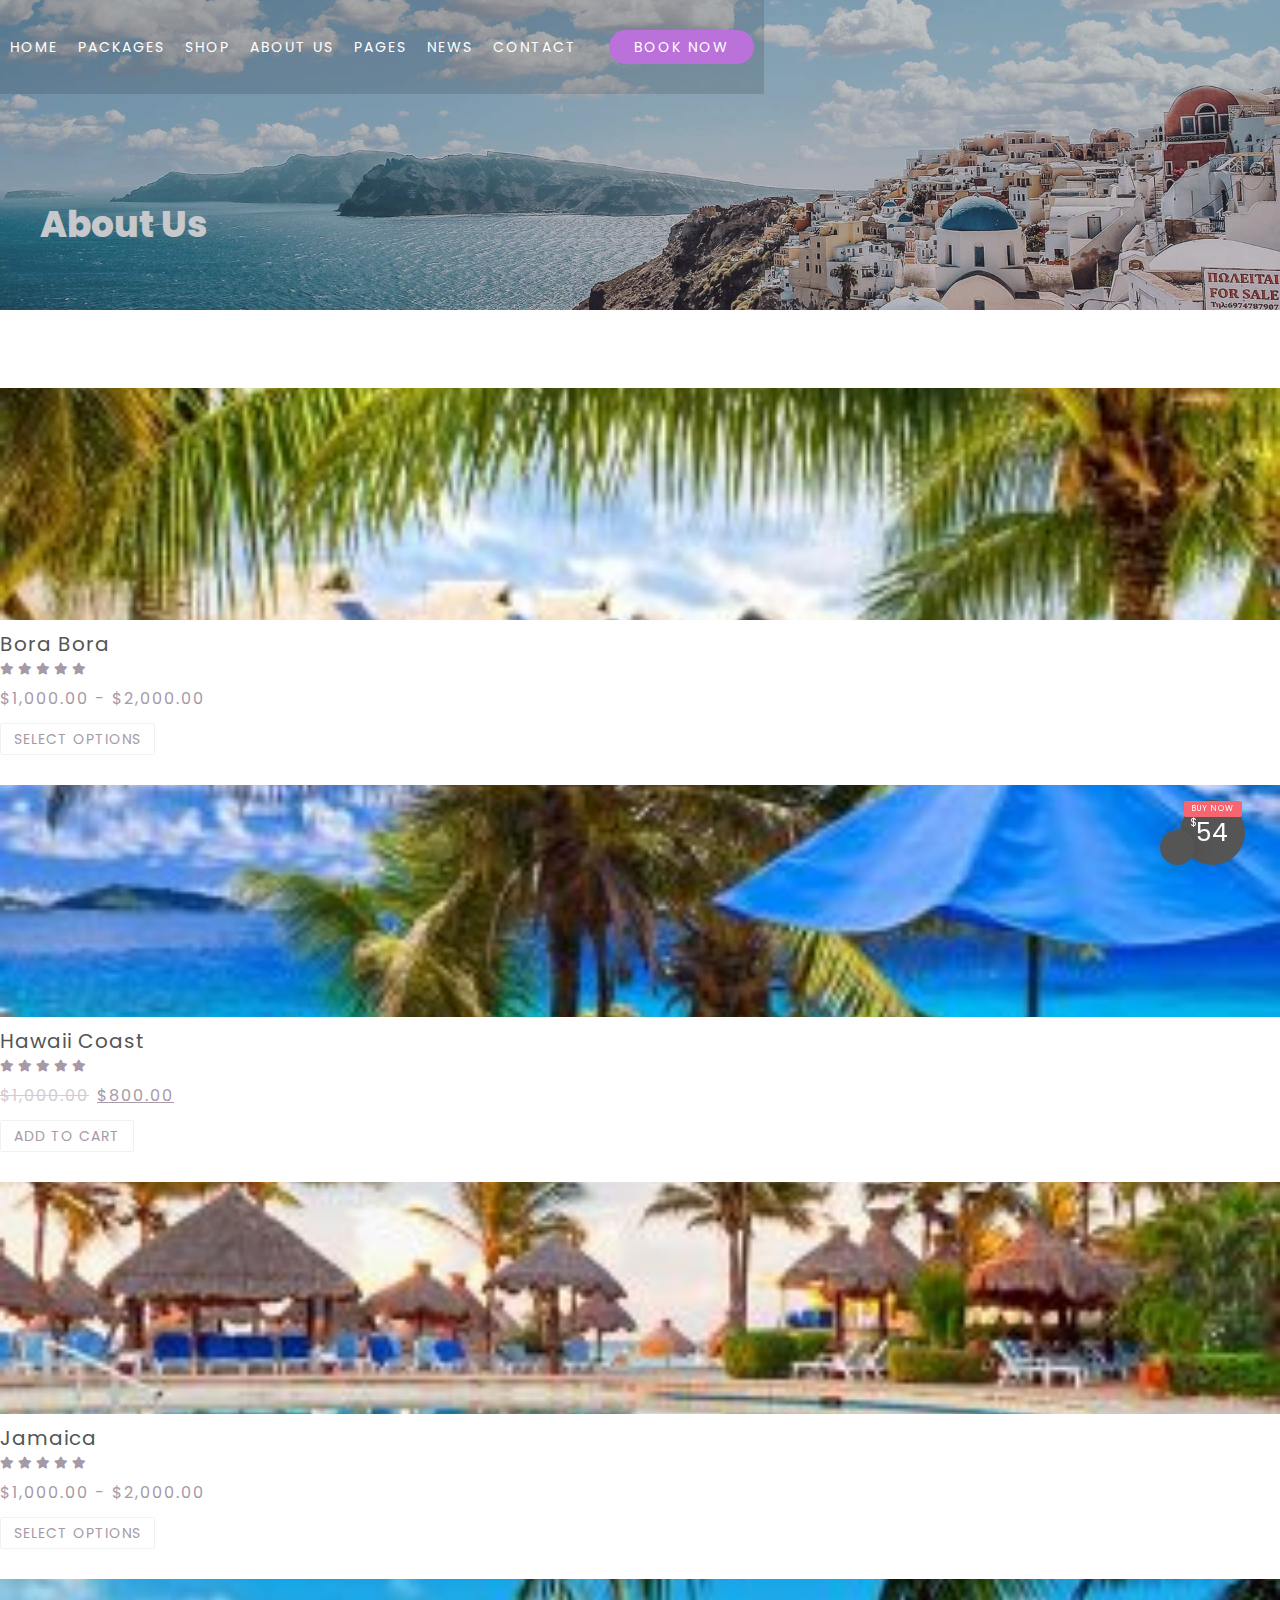
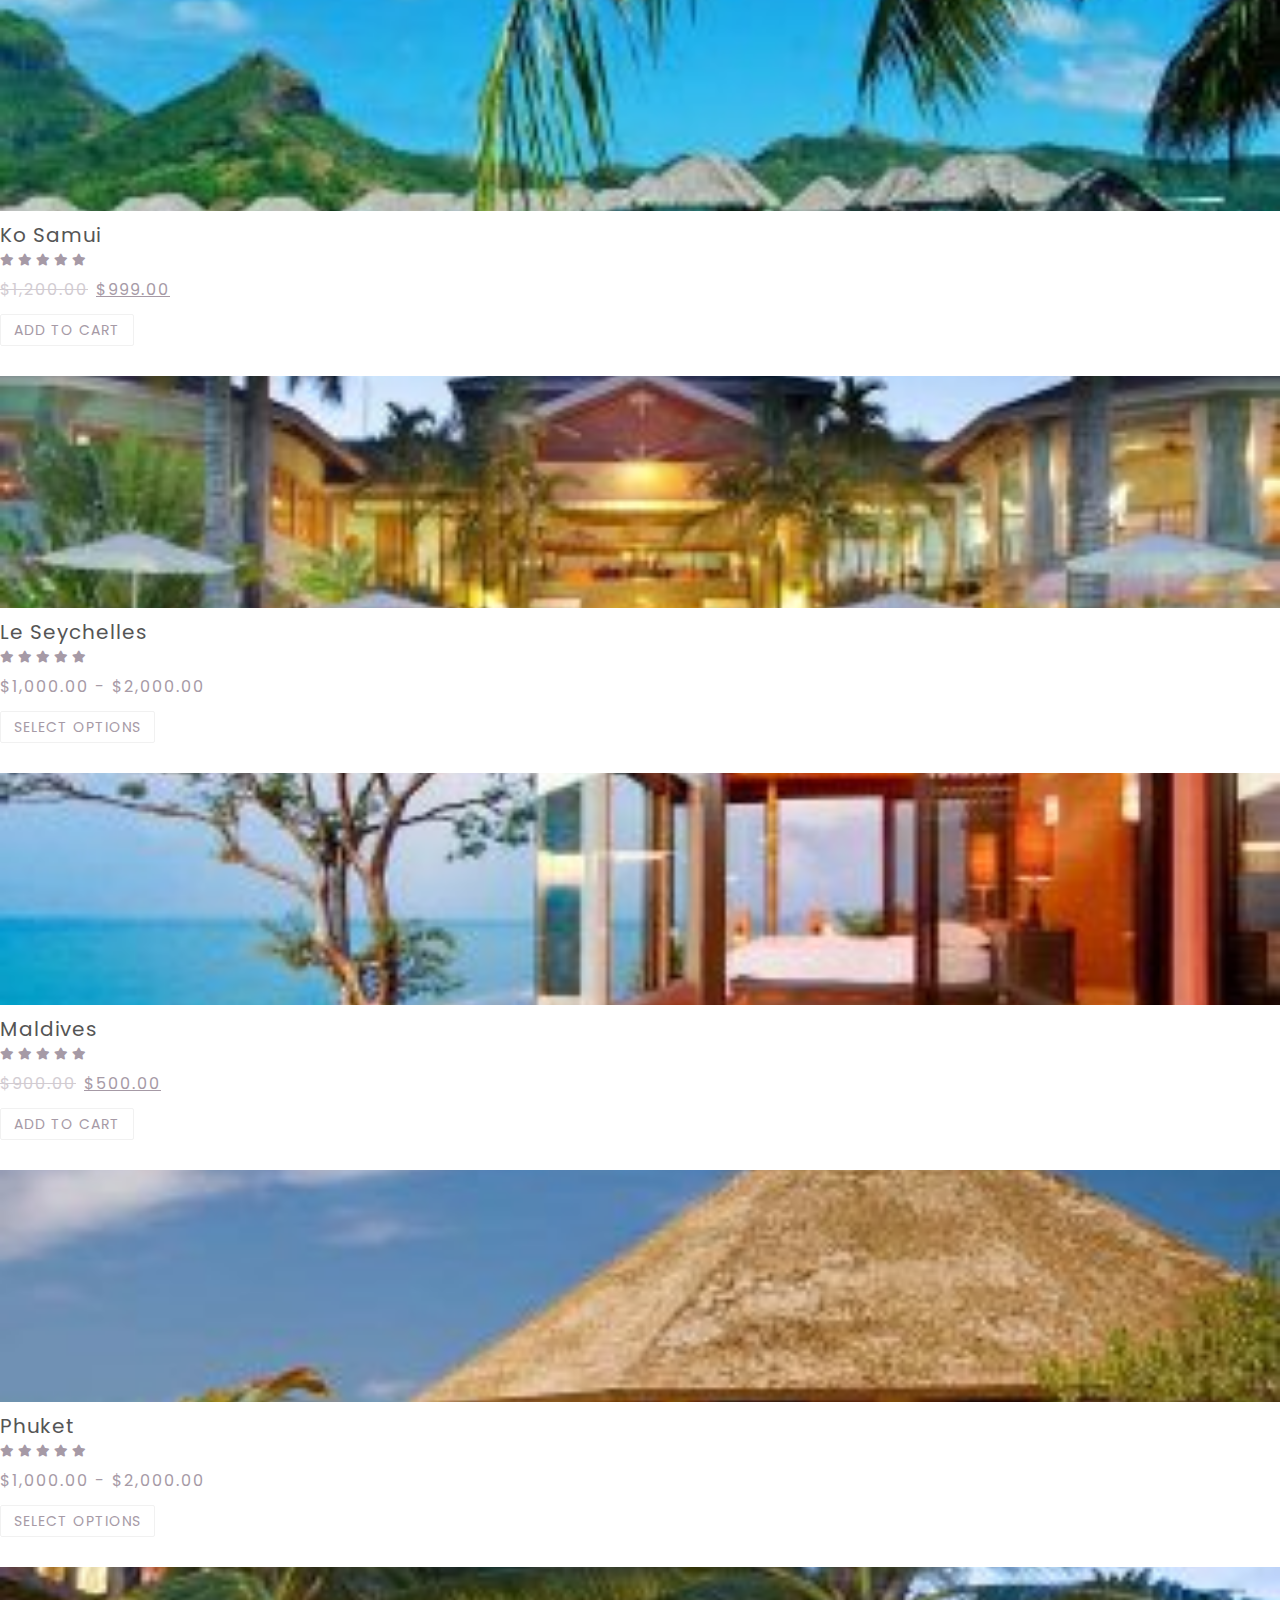
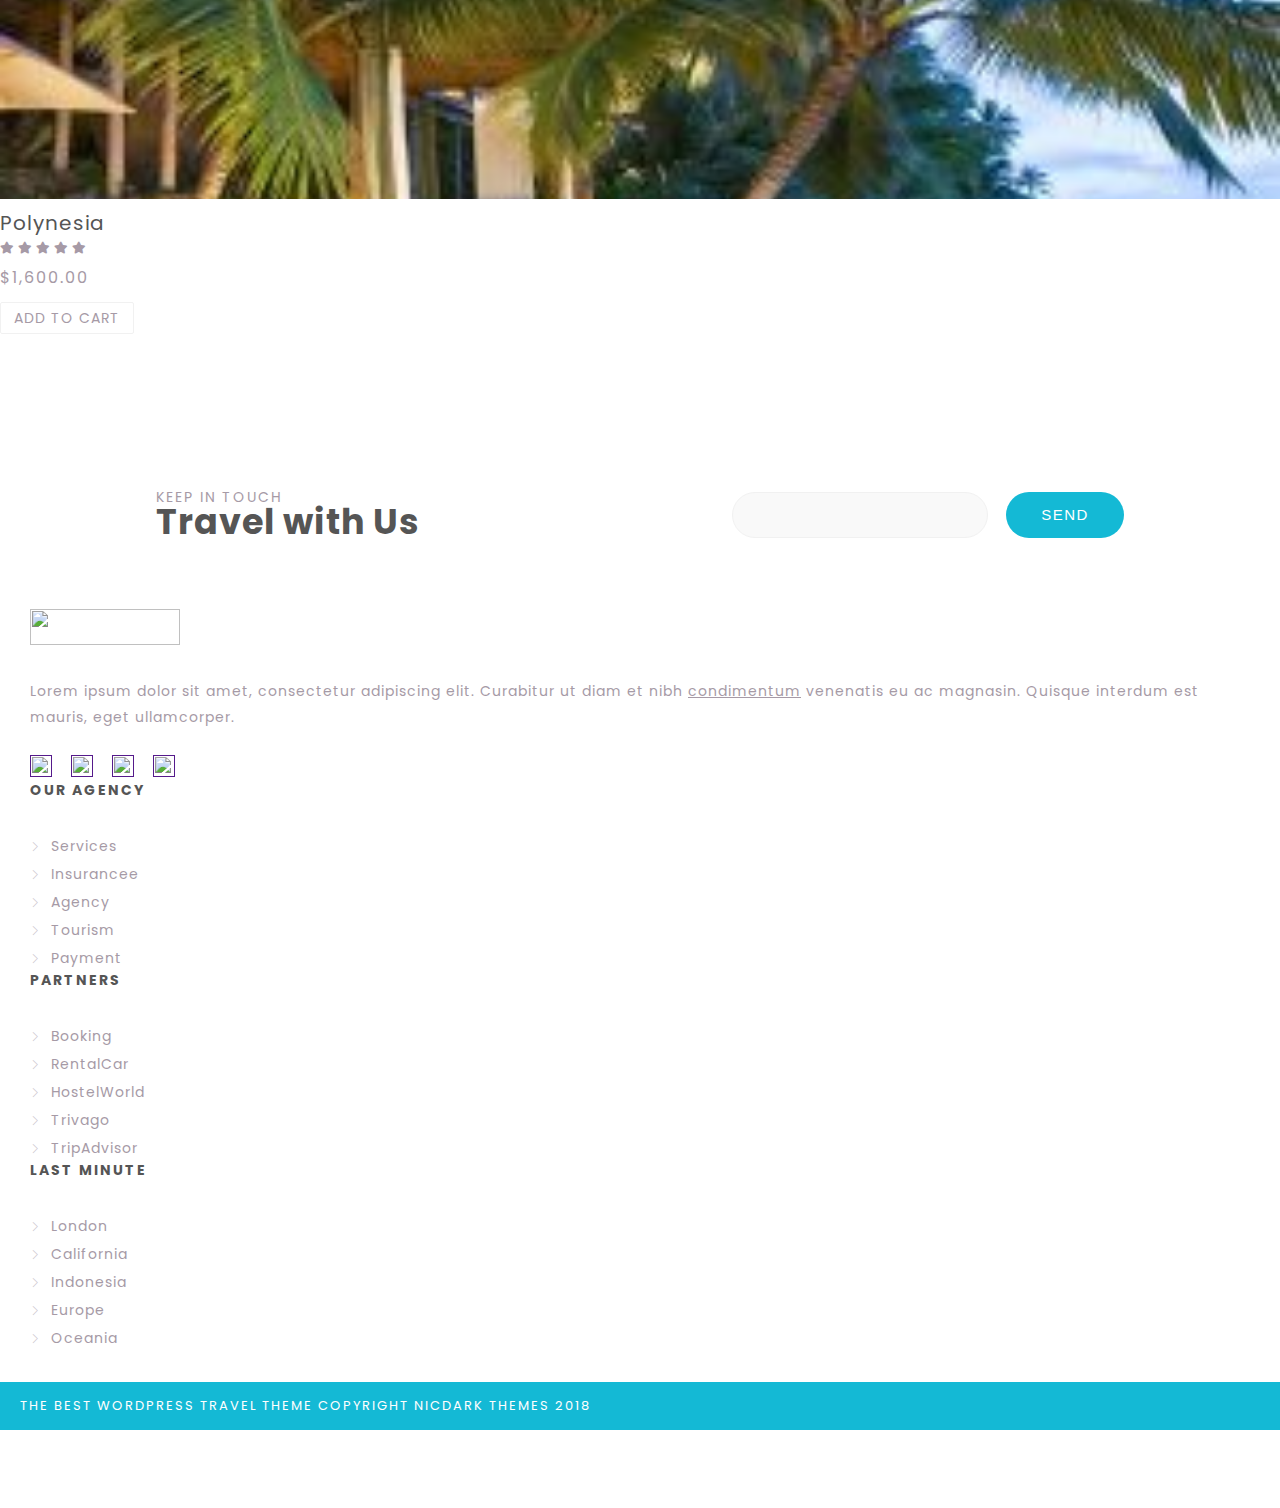
==== about.html @ 12029d6d "update" ====
<!DOCTYPE html>
<html lang="en">
<head>
    <meta charset="UTF-8">
    <meta http-equiv="X-UA-Compatible" content="IE=edge">
    <meta name="viewport" content="width=device-width, initial-scale=1.0">
    <title>About Us 3 - My Travel</title>
    <link rel="icon" href="./assets/img/header/logo.png" type="image/x-icon" />
    <link rel="stylesheet" href="https://cdnjs.cloudflare.com/ajax/libs/normalize/8.0.1/normalize.min.css">
    <link rel="stylesheet" href="./assets/fonts/themify-icons/themify-icons.css">
    <link rel="stylesheet" href="https://cdnjs.cloudflare.com/ajax/libs/font-awesome/5.15.4/css/all.min.css" integrity="sha512-1ycn6IcaQQ40/MKBW2W4Rhis/DbILU74C1vSrLJxCq57o941Ym01SwNsOMqvEBFlcgUa6xLiPY/NS5R+E6ztJQ==" crossorigin="anonymous" referrerpolicy="no-referrer" />
    <link rel="stylesheet" href="./assets/css/grid.css">
    <link rel="stylesheet" href="./assets/css/base.css">
    <link rel="stylesheet" href="./assets/css/main.css">
    <link rel="stylesheet" href="./assets/css/packages.css">
    <link rel="stylesheet" href="./assets/css/shop.css">
    <link rel="stylesheet" href="./assets/css/about.css">
    <link href="https://fonts.googleapis.com/css2?family=Poppins:wght@200;300;400;500;600;700;800;900&display=swap" rel="stylesheet">
    <link rel="stylesheet" href="./assets/css/responsive.css">
</head>
<body>
    <div class="main">
        <!-- Header -->
        <div class="header-slider">
            <header class="grid header">
                <div class="row header__row">
                    <div class="col l-2 header__logo">
                        <img class="header__logo-img" src="./assets/img/header/logo.png" alt="">
                    </div>
                    <ul class="col l-10 hide-on-mobile-tablet header__list">
                        <li class="header__list-item">
                            <a href="./index.html" class="header__list-item-link">Home</a>
                        </li>
                        <li class="header__list-item">
                            <a href="./packages.html" class="header__list-item-link">
                                Packages
                            </a>
                            <ul class="header__list-sublist">
                                <li class="header__list-sublist-item">
                                    <a class="header__list-sublist-item-link" href="">
                                        Search 1
                                        <span class="label__highlight">HOT</span>
                                    </a>
                                </li>
                                <li class="header__list-sublist-item">
                                    <a class="header__list-sublist-item-link" href="">Search 2</a>
                                </li>
                                <li class="header__list-sublist-item header__list-sublist-item--has-sublist">
                                    <a class="header__list-sublist-item-link" href="">
                                        Tour Package
                                        <i class="ti-angle-right"></i>
                                    </a>
                                    <ul class="header__list-sublist-sub" style="min-width: 200px">
                                        <li class="header__list-sublist-sub-item">
                                            <a class="header__list-sublist-sub-item-link" href="">
                                                Carousel
                                                <span class="label__highlight" style="background-color: #14B9D5">Best</span>
                                            </a>
                                        </li>
                                        <li class="header__list-sublist-sub-item">
                                            <a class="header__list-sublist-sub-item-link" href="">Custom Map</a>
                                        </li>
                                        <li class="header__list-sublist-sub-item">
                                            <a class="header__list-sublist-sub-item-link" href="">360° Panorama</a>
                                        </li>
                                        <li class="header__list-sublist-sub-item">
                                            <a class="header__list-sublist-sub-item-link" href="">Default</a>
                                        </li>
                                    </ul>
                                </li>
                                <li class="header__list-sublist-item">
                                    <a class="header__list-sublist-item-link" href="">Destination</a>
                                </li>
                                <li class="header__list-sublist-item">
                                    <a class="header__list-sublist-item-link" href="">Typology</a>
                                </li>
                            </ul>
                        </li>
                        <li class="header__list-item">
                            <a href="./shop.html" class="header__list-item-link">
                                Shop
                            </a>
                            <ul class="header__list-sublist">
                                <li class="header__list-sublist-item">
                                    <a class="header__list-sublist-item-link" href="">Archive</a>
                                </li>
                                <li class="header__list-sublist-item">
                                    <a class="header__list-sublist-item-link" href="">Single Product</a>
                                </li>
                                <li class="header__list-sublist-item">
                                    <a class="header__list-sublist-item-link" href="">Cart</a>
                                </li>
                                <li class="header__list-sublist-item">
                                    <a class="header__list-sublist-item-link" href="">Checkout</a>
                                </li>
                            </ul>
                        </li>
                        <li class="header__list-item">
                            <a href="" class="header__list-item-link">
                                About us
                            </a>
                            <ul class="header__list-sublist">
                                <li class="header__list-sublist-item">
                                    <a class="header__list-sublist-item-link" href="">
                                        About Us
                                        <span class="label__highlight" style="background-color: #1BBC9B">NEW</span>
                                    </a>
                                </li>
                                <li class="header__list-sublist-item">
                                    <a class="header__list-sublist-item-link" href="">About Us 2</a>
                                </li>
                                <li class="header__list-sublist-item">
                                    <a class="header__list-sublist-item-link" href="">About Us 3</a>
                                </li>
                            </ul>
                        </li>
                        <li class="header__list-item">
                            <a href="" class="header__list-item-link">
                                Pages
                            </a>
                            <ul class="header__list-sublist">
                                <li class="header__list-sublist-item">
                                    <a class="header__list-sublist-item-link" href="">Service</a>
                                </li>
                                <li class="header__list-sublist-item">
                                    <a class="header__list-sublist-item-link" href="">Agency Tours</a>
                                </li>
                                <li class="header__list-sublist-item">
                                    <a class="header__list-sublist-item-link" href="">Testimonials</a>
                                </li>
                                <li class="header__list-sublist-item">
                                    <a class="header__list-sublist-item-link" href="">Prices</a>
                                </li>
                                <li class="header__list-sublist-item">
                                    <a class="header__list-sublist-item-link" href="">Promotions</a>
                                </li>
                                <li class="header__list-sublist-item">
                                    <a class="header__list-sublist-item-link" href="">Faq</a>
                                </li>
                                <li class="header__list-sublist-item">
                                    <a class="header__list-sublist-item-link" href="">Coming Soon</a>
                                </li>
                                <li class="header__list-sublist-item header__list-sublist-item--has-sublist">
                                    <a class="header__list-sublist-item-link" href="">
                                        About Us
                                        <i class="ti-angle-right"></i>
                                    </a>
                                    <ul class="header__list-sublist-sub">
                                        <li class="header__list-sublist-sub-item">
                                            <a class="header__list-sublist-sub-item-link" href="">About Us 1</a>
                                        </li>
                                        <li class="header__list-sublist-sub-item">
                                            <a class="header__list-sublist-sub-item-link" href="">About Us 2</a>
                                        </li>
                                        <li class="header__list-sublist-sub-item">
                                            <a class="header__list-sublist-sub-item-link" href="">About Us 3</a>
                                        </li>
                                    </ul>
                                </li>
                                <li class="header__list-sublist-item header__list-sublist-item--has-sublist">
                                    <a class="header__list-sublist-item-link" href="">
                                        Contact
                                        <i class="ti-angle-right"></i>
                                    </a>
                                    <ul class="header__list-sublist-sub">
                                        <li class="header__list-sublist-sub-item">
                                            <a class="header__list-sublist-sub-item-link" href="">Contact 1</a>
                                        </li>
                                        <li class="header__list-sublist-sub-item">
                                            <a class="header__list-sublist-sub-item-link" href="">Contact 2</a>
                                        </li>
                                    </ul>
                                </li>
                            </ul>
                        </li>
                        <li class="header__list-item">
                            <a href="" class="header__list-item-link">
                                News
                            </a>
                            <ul class="header__list-sublist">
                                <li class="header__list-sublist-item">
                                    <a class="header__list-sublist-item-link" href="">Archive</a>
                                </li>
                                <li class="header__list-sublist-item header__list-sublist-item--has-sublist">
                                    <a class="header__list-sublist-item-link" href="">
                                        Single Post
                                        <i class="ti-angle-right"></i>
                                    </a>
                                    <ul class="header__list-sublist-sub">
                                        <li class="header__list-sublist-sub-item">
                                            <a class="header__list-sublist-sub-item-link" href="">Full Width</a>
                                        </li>
                                        <li class="header__list-sublist-sub-item">
                                            <a class="header__list-sublist-sub-item-link" href="">Right Sidebar</a>
                                        </li>
                                        <li class="header__list-sublist-sub-item">
                                            <a class="header__list-sublist-sub-item-link" href="">Left Sidebar</a>
                                        </li>
                                    </ul>
                                </li>
                            </ul>
                        </li>
                        <li class="header__list-item">
                            <a href="" class="header__list-item-link">
                                Contact
                            </a>
                            <ul class="header__list-sublist">
                                <li class="header__list-sublist-item">
                                    <a class="header__list-sublist-item-link" href="">Contact 1</a>
                                </li>
                                <li class="header__list-sublist-item">
                                    <a class="header__list-sublist-item-link" href="">Contact 2</a>
                                </li>
                            </ul>
                        </li>
                        <li class="header__list-item">
                            <a href="" class="header__list-item-link btn header__list-item--btn s-btn bgcolor-purple">Book now</a>
                        </li>
                    </ul>
                    <!-- Menu PC btn -->
                    <div class="header-menu-btn hide-on-mobile-tablet">
                        <img src="./assets/img/header/menu.png" alt="" class="header-menu-btn__icon js-menu-btn">
                    </div>  
                    
                    <!-- Menu Mobile btn -->
                    <div class="col m-12 c-12 header-mobile-menu-btn hide-on-pc">
                        <img src="./assets/img/header/menu.png" alt="" class="header-mobile-menu-btn__icon js-mobile-menu-btn">
                    </div> 
                </div>
            </header>
            
            <!-- Slider -->
            <div class="grid slider">
                <div class="shop-wrap"></div>
                <div class="row slider__container">
                    <div class="slider__container-wrap">
                        <header class="grid wide slider__header">About Us</header>
                    </div>
                </div>
            </div>
        </div>

        <div class="grid wide content">
            <!-- Content Promotions -->
            <div class="row promotions">
                <div class="grid wide">
                    <div class="row promotions__list">
                        <div class="col l-3 m-12 c-12">
                            <div class="promotions__list-item">
                                <div class="promotions__list-item-wrap-img">
                                    <img src="./assets/img/shop/shop-1.jpg" alt="" class="promotions__list-item-img">
                                
                                </div>
                                <div class="promotions__list-item-container-text">
                                    <div class="promotions__list-item-text-dest">
                                        <span>Bora Bora</span>
                                        <p>
                                            <i class="fas fa-star"></i>
                                            <i class="fas fa-star"></i>
                                            <i class="fas fa-star"></i>
                                            <i class="fas fa-star"></i>
                                            <i class="fas fa-star"></i>
                                        </p>
                                    </div>
                                
                                    <div class="promotions__list-item-text-desc">
                                        <span>
                                            $1,000.00 - $2,000.00
                                        </span>
                                    </div>
                                    <a href="" class="btn s-btn promotions__list-item-btn">SELECT OPTIONS</a>
                                </div>
                            </div>
                        </div>
                        <div class="col l-3 m-12 c-12">
                            <div class="promotions__list-item">
                                <div class="promotions__list-item-wrap-img">
                                    <img src="./assets/img/shop/shop-2.jpg" alt="" class="promotions__list-item-img">
                                
                                </div>
                                <div class="promotions__list-item-container-text">
                                    <div class="promotions__list-item-text-dest">
                                        <span>Hawaii Coast</span>
                                        <p>
                                            <i class="fas fa-star"></i>
                                            <i class="fas fa-star"></i>
                                            <i class="fas fa-star"></i>
                                            <i class="fas fa-star"></i>
                                            <i class="fas fa-star"></i>
                                        </p>
                                    </div>
                                
                                    <div class="promotions__list-item-text-desc">
                                        <span>
                                            <p class="text-line-through">$1,000.00</p>
                                            <p class="text-underline">$800.00</span>
                                        </span>
                                    </div>
                                    <a href="" class="btn s-btn promotions__list-item-btn">ADD TO CART</a>
                                </div>
                            </div>
                        </div>
                        <div class="col l-3 m-12 c-12">
                            <div class="promotions__list-item">
                                <div class="promotions__list-item-wrap-img">
                                    <img src="./assets/img/shop/shop-3.jpg" alt="" class="promotions__list-item-img">
                                
                                </div>
                                <div class="promotions__list-item-container-text">
                                    <div class="promotions__list-item-text-dest">
                                        <span>Jamaica</span>
                                        <p>
                                            <i class="fas fa-star"></i>
                                            <i class="fas fa-star"></i>
                                            <i class="fas fa-star"></i>
                                            <i class="fas fa-star"></i>
                                            <i class="fas fa-star"></i>
                                        </p>
                                    </div>
                                
                                    <div class="promotions__list-item-text-desc">
                                        <span>
                                            $1,000.00 - $2,000.00
                                        </span>
                                    </div>
                                    <a href="" class="btn s-btn promotions__list-item-btn">SELECT OPTIONS</a>
                                </div>
                            </div>
                        </div>
                        <div class="col l-3 m-12 c-12">
                            <div class="promotions__list-item">
                                <div class="promotions__list-item-wrap-img">
                                    <img src="./assets/img/shop/shop-4.jpg" alt="" class="promotions__list-item-img">
                                
                                </div>
                                <div class="promotions__list-item-container-text">
                                    <div class="promotions__list-item-text-dest">
                                        <span>Ko Samui</span>
                                        <p>
                                            <i class="fas fa-star"></i>
                                            <i class="fas fa-star"></i>
                                            <i class="fas fa-star"></i>
                                            <i class="fas fa-star"></i>
                                            <i class="fas fa-star"></i>
                                        </p>
                                    </div>
                                
                                    <div class="promotions__list-item-text-desc">
                                        <span>
                                            <p class="text-line-through">$1,200.00</p>
                                            <p class="text-underline">$999.00</span>
                                        </span>
                                    </div>
                                    <a href="" class="btn s-btn promotions__list-item-btn">ADD TO CART</a>
                                </div>
                            </div>
                        </div>
                        <div class="col l-3 m-12 c-12">
                            <div class="promotions__list-item">
                                <div class="promotions__list-item-wrap-img">
                                    <img src="./assets/img/shop/shop-5.jpg" alt="" class="promotions__list-item-img">
                                
                                </div>
                                <div class="promotions__list-item-container-text">
                                    <div class="promotions__list-item-text-dest">
                                        <span>Le Seychelles</span>
                                        <p>
                                            <i class="fas fa-star"></i>
                                            <i class="fas fa-star"></i>
                                            <i class="fas fa-star"></i>
                                            <i class="fas fa-star"></i>
                                            <i class="fas fa-star"></i>
                                        </p>
                                    </div>
                                
                                    <div class="promotions__list-item-text-desc">
                                        <span>
                                            $1,000.00 - $2,000.00
                                        </span>
                                    </div>
                                    <a href="" class="btn s-btn promotions__list-item-btn">SELECT OPTIONS</a>
                                </div>
                            </div>
                        </div>
                        <div class="col l-3 m-12 c-12">
                            <div class="promotions__list-item">
                                <div class="promotions__list-item-wrap-img">
                                    <img src="./assets/img/shop/shop-6.jpg" alt="" class="promotions__list-item-img">
                                
                                </div>
                                <div class="promotions__list-item-container-text">
                                    <div class="promotions__list-item-text-dest">
                                        <span>Maldives</span>
                                        <p>
                                            <i class="fas fa-star"></i>
                                            <i class="fas fa-star"></i>
                                            <i class="fas fa-star"></i>
                                            <i class="fas fa-star"></i>
                                            <i class="fas fa-star"></i>
                                        </p>
                                    </div>
                                
                                    <div class="promotions__list-item-text-desc">
                                        <span>
                                            <p class="text-line-through">$900.00</p>
                                            <p class="text-underline">$500.00</span>
                                        </span>
                                    </div>
                                    <a href="" class="btn s-btn promotions__list-item-btn">ADD TO CART</a>
                                </div>
                            </div>
                        </div>
                        <div class="col l-3 m-12 c-12">
                            <div class="promotions__list-item">
                                <div class="promotions__list-item-wrap-img">
                                    <img src="./assets/img/shop/shop-7.jpg" alt="" class="promotions__list-item-img">
                                
                                </div>
                                <div class="promotions__list-item-container-text">
                                    <div class="promotions__list-item-text-dest">
                                        <span>Phuket</span>
                                        <p>
                                            <i class="fas fa-star"></i>
                                            <i class="fas fa-star"></i>
                                            <i class="fas fa-star"></i>
                                            <i class="fas fa-star"></i>
                                            <i class="fas fa-star"></i>
                                        </p>
                                    </div>
                                
                                    <div class="promotions__list-item-text-desc">
                                        <span>
                                            $1,000.00 - $2,000.00
                                        </span>
                                    </div>
                                    <a href="" class="btn s-btn promotions__list-item-btn">SELECT OPTIONS</a>
                                </div>
                            </div>
                        </div>
                        <div class="col l-3 m-12 c-12">
                            <div class="promotions__list-item">
                                <div class="promotions__list-item-wrap-img">
                                    <img src="./assets/img/shop/shop-8.jpg" alt="" class="promotions__list-item-img">
                                
                                </div>
                                <div class="promotions__list-item-container-text">
                                    <div class="promotions__list-item-text-dest">
                                        <span>Polynesia</span>
                                        <p>
                                            <i class="fas fa-star"></i>
                                            <i class="fas fa-star"></i>
                                            <i class="fas fa-star"></i>
                                            <i class="fas fa-star"></i>
                                            <i class="fas fa-star"></i>
                                        </p>
                                    </div>
                                
                                    <div class="promotions__list-item-text-desc">
                                        <span>
                                            $1,600.00
                                        </span>
                                    </div>
                                    <a href="" class="btn s-btn promotions__list-item-btn">ADD TO CART</a>
                                </div>
                            </div>
                        </div>
                    </div>
                </div>
                
            </div> 
        </div>

        <!-- Footer -->
        <footer class="footer">
            <div class="grid wide footer__container">
                <header class="row footer__heading">
                    <div class="col l-4 l-o-2 m-12 c-12 footer__heading-text">
                        <p>KEEP IN TOUCH</p>
                        <h1>Travel with Us</h1>
                    </div>
                    <div class="col l-6 m-12 c-12">
                        <form action="" class="footer__heading-send">
                            <input type="email" required class="footer__heading-send-input">
                            <input type="submit" value="SEND" class="footer__heading-send-btn btn l-btn">
                        </form>
                    </div>
                </header>
                
                <div class="row footer__content-text">
                    <div class="col l-6 m-12 c-12 footer__content-text-info">
                        <img src="./assets/img/footer/logo.png" alt="" class="footer__content-text-info-logo">
                        <p class="footer__content-text-info-desc">Lorem ipsum dolor sit amet, consectetur adipiscing elit. Curabitur ut diam et nibh <u>condimentum</u> venenatis eu ac magnasin. Quisque interdum est mauris, eget ullamcorper.</p>
                        <div class="footer__content-text-info-icons">
                            <a href="">
                                <img src="./assets/img/footer/twitter.png" alt="">
                            </a>
                            <a href="">
                                <img src="./assets/img/footer/youtube.png" alt="">
                            </a>
                            <a href="">
                                <img src="./assets/img/footer/facebook.png" alt="">
                            </a>
                            <a href="">
                                <img src="./assets/img/footer/vimeo.png" alt="">
                            </a>
                        </div>
                    </div>
                    <div class="col l-6 m-12 c-12 footer__content-text-list-dist">
                        <div class="row">
                            <div class="col l-4 m-12 c-12 footer__content-text-list-dist-item">
                                <h3>OUR AGENCY</h3>
                                <span><i class="ti-angle-right"></i>Services</span>
                                <span><i class="ti-angle-right"></i>Insurancee</span>
                                <span><i class="ti-angle-right"></i>Agency</span>
                                <span><i class="ti-angle-right"></i>Tourism</span>
                                <span><i class="ti-angle-right"></i>Payment</span>
                            </div>
                            <div class="col l-4 m-12 c-12 footer__content-text-list-dist-item">
                                <h3>PARTNERS</h3>
                                <span><i class="ti-angle-right"></i>Booking</span>
                                <span><i class="ti-angle-right"></i>RentalCar</span>
                                <span><i class="ti-angle-right"></i>HostelWorld</span>
                                <span><i class="ti-angle-right"></i>Trivago</span>
                                <span><i class="ti-angle-right"></i>TripAdvisor</span>
                            </div>
                            <div class="col l-4 m-12 c-12 footer__content-text-list-dist-item">
                                <h3>LAST MINUTE</h3>
                                <span><i class="ti-angle-right"></i>London</span>
                                <span><i class="ti-angle-right"></i>California</span>
                                <span><i class="ti-angle-right"></i>Indonesia</span>
                                <span><i class="ti-angle-right"></i>Europe</span>
                                <span><i class="ti-angle-right"></i>Oceania</span>
                            </div>
                        </div>
                        
                    </div>
                </div>
                <div class="row footer__content-end">
                    <span class="col l-6 m-12 c-12">THE BEST WORDPRESS TRAVEL THEME</span>
                    <span class="col l-6 m-12 c-12 text-right">COPYRIGHT NICDARK THEMES 2018</span>
                </div>
                
            </div>
        </footer>
        
    </div>

    <!-- Label link-->
    <div class="label">
        <div class="label-number">
            <span class="label-number__char">$</span>
            <a href="" class="label-number__link">54</a> 
            <div class="label-buying">BUY NOW</div>
            <a href="" class="label-icon">
                <img src="./assets/img/label/envato.png" alt="" class="label-icon__img">
            </a>
        </div> 
    </div>
    
    <!-- Menu modal -->
    <div class="menu__container hide-on-mobile-tablet js-menu-container">
        <img src="./assets/img/header/close.png" alt="" class="menu__close-icon js-menu-close">
        <header class="content__header-base menu__header">
            <p>BEST</p>
            <h1 style="text-decoration: underline 6px solid #ffd105;">PACKAGES</h1>
        </header>

        <ul class="menu__list">
            <li class="menu__list-item">
                <div class="menu__list-item-wrap-img">
                    <img src="./assets/img/content/promotion-1.jpg" alt="" class="menu__list-item-img">
                </div>
                <div class="menu__list-item-content">
                    <a href="" class="menu__list-item-content-name">Berlin</a>
                    <a href="" class="menu__list-item-content-from">
                        <img src="./assets/img/content/icon-dest.png" alt="" class="menu__list-item-content-from-icon">
                        Europe
                    </a>
                    <a href="" class="btn menu__list-item-btn" style="background: linear-gradient(to right, rgb(255, 210, 5) 0%, rgb(255, 155, 5) 100%);">FROM 700 $</a>
                </div>
            </li>
            <li class="menu__list-item">
                <div class="menu__list-item-wrap-img">
                    <img src="./assets/img/content/promotion-2.jpg" alt="" class="menu__list-item-img">
                </div>
                <div class="menu__list-item-content">
                    <a href="" class="menu__list-item-content-name">Hong Kong</span>
                    <a href="" class="menu__list-item-content-from">
                        <img src="./assets/img/content/icon-dest.png" alt="" class="menu__list-item-content-from-icon">
                        Asia
                    </a>
                    <a href="" class="btn menu__list-item-btn" style="background: linear-gradient(to right, #f76570 0%, #f78d65 100%);">FROM 500 $</a>
                </div>
            </li>
            <li class="menu__list-item">
                <div class="menu__list-item-wrap-img">
                    <img src="./assets/img/content/promotion-3.jpg" alt="" class="menu__list-item-img">
                </div>
                <div class="menu__list-item-content">
                    <a href="" class="menu__list-item-content-name">San Francisco</a>
                    <a href="" class="menu__list-item-content-from">
                        <img src="./assets/img/content/icon-dest.png" alt="" class="menu__list-item-content-from-icon">
                        United States
                    </a>
                    <a href="" class="btn menu__list-item-btn" style="background: linear-gradient(to right, #ba71da 0%, #da717b 100%);">FROM 400 $</a>
                </div>
            </li>
        </ul>

        <div class="col l-12">
            <div class="destinations__item" style="height: 300px;">  
                <img src="./assets/img/content/destination-1.jpg" alt="" class="destinations__item-img">
                
                <div class="destinations__item-content">
                    <img src="./assets/img/content/icon-1.png" alt="" class="destinations__item-content-img">
                    <div class="destinations__item-content-text">
                        <h2 class="destinations__item-content-text-name">Europe</h2>
                        <p class="destinations__item-content-text-number">3 PACKAGES</p>
                    </div>
                </div>
                
                <div class="destinations__item--wrap">
                    <div class="destinations__item--wrap-text">
                        <h2>Packages</h2>
                        <p>Berlin</p>
                        <p>Amsterdam</p>
                        <p>Tuscany</p>
                        <a href="" class="btn s-btn destinations__item--wrap-btn">
                            VIEW DESTINATON 
                        </a>
                    </div>
                </div>
            </div> 
        </div>

        <header class="content__header-base menu__header">
            <p>LAST</p>
            <h1 style="text-decoration: underline 6px solid #ffd105;">MINUTES</span> 
            </h1>
        </header>

        <ul class="menu__list">
            <li class="menu__list-item">
                <div class="menu__list-item-wrap-img">
                    <img src="./assets/img/content/promotion-4.jpg" alt="" class="menu__list-item-img">
                </div>
                <div class="menu__list-item-content">
                    <a href="" class="menu__list-item-content-name">Tuscany</a>
                    <a href="" class="menu__list-item-content-from">
                        <img src="./assets/img/content/icon-dest.png" alt="" class="menu__list-item-content-from-icon">
                        Italy
                    </a>
                    <a href="" class="btn menu__list-item-btn" style="background: linear-gradient(to right, #1bbc9b 0%, #1bbc63 100%);">FROM 730 $</a>
                </div>
            </li>
            <li class="menu__list-item">
                <div class="menu__list-item-wrap-img">
                    <img src="./assets/img/content/promotion-5.jpg" alt="" class="menu__list-item-img">
                </div>
                <div class="menu__list-item-content">
                    <a href="" class="menu__list-item-content-name">Amsterdam</span>
                    <a href="" class="menu__list-item-content-from">
                        <img src="./assets/img/content/icon-dest.png" alt="" class="menu__list-item-content-from-icon">
                        Netherlands
                    </a>
                    <a href="" class="btn menu__list-item-btn" style="background: linear-gradient(to right, #f3a46b 0%, #f3c96b 100%);">FROM 1500 $</a>
                </div>
            </li>
            <li class="menu__list-item">
                <div class="menu__list-item-wrap-img">
                    <img src="./assets/img/content/promotion-6.jpg" alt="" class="menu__list-item-img">
                </div>
                <div class="menu__list-item-content">
                    <a href="" class="menu__list-item-content-name">PhuKet</a>
                    <a href="" class="menu__list-item-content-from">
                        <img src="./assets/img/content/icon-dest.png" alt="" class="menu__list-item-content-from-icon">
                        Thailandia
                    </a>
                    <a href="" class="btn menu__list-item-btn" style="background: linear-gradient(to right, #14b9d5 0%, #14d5b1 100%);">FROM 1200 $</a>
                </div>
            </li>
        </ul>
    </div>

    <!-- Mobile Tablet Menu -->
    <div class="mobile-tablet-menu__container js-mobile-menu-container">
        <img src="./assets/img/header/close.png" alt="" class="menu__close-icon js-mobile-menu-close">
        <ul class="mobile-header__list">
            <li class="mobile-header__list-item">
                <a href="./index.html" class="mobile-header__list-item-link">Home</a>
            </li>
            <li class="mobile-header__list-item">
                <a href="./packages.html" class="mobile-header__list-item-link">
                    Packages
                </a>
                <ul class="mobile-header__list-sublist">
                    <li class="mobile-header__list-sublist-item">
                        <a class="mobile-header__list-sublist-item-link" href="">
                            Search 1
                        </a>
                    </li>
                    <li class="mobile-header__list-sublist-item">
                        <a class="mobile-header__list-sublist-item-link" href="">Search 2</a>
                    </li>
                    <li class="mobile-header__list-sublist-item mobile-header__list-sublist-item--has-sublist">
                        <a class="mobile-header__list-sublist-item-link" href="">
                            Tour Package
                        </a>
                        <ul class="mobile-header__list-sublist-sub">
                            <li class="mobile-header__list-sublist-sub-item">
                                <a class="mobile-header__list-sublist-sub-item-link" href="">
                                    Carousel
                                </a>
                            </li>
                            <li class="mobile-header__list-sublist-sub-item">
                                <a class="mobile-header__list-sublist-sub-item-link" href="">Custom Map</a>
                            </li>
                            <li class="mobile-header__list-sublist-sub-item">
                                <a class="mobile-header__list-sublist-sub-item-link" href="">360° Panorama</a>
                            </li>
                            <li class="mobile-header__list-sublist-sub-item">
                                <a class="mobile-header__list-sublist-sub-item-link" href="">Default</a>
                            </li>
                        </ul>
                    </li>
                    <li class="mobile-header__list-sublist-item">
                        <a class="mobile-header__list-sublist-item-link" href="">Destination</a>
                    </li>
                    <li class="mobile-header__list-sublist-item">
                        <a class="mobile-header__list-sublist-item-link" href="">Typology</a>
                    </li>
                </ul>
            </li>
            <li class="mobile-header__list-item">
                <a href="./shop.html" class="mobile-header__list-item-link">
                    Shop
                </a>
                <ul class="mobile-header__list-sublist">
                    <li class="mobile-header__list-sublist-item">
                        <a class="mobile-header__list-sublist-item-link" href="">Archive</a>
                    </li>
                    <li class="mobile-header__list-sublist-item">
                        <a class="mobile-header__list-sublist-item-link" href="">Single Product</a>
                    </li>
                    <li class="mobile-header__list-sublist-item">
                        <a class="mobile-header__list-sublist-item-link" href="">Cart</a>
                    </li>
                    <li class="mobile-header__list-sublist-item">
                        <a class="mobile-header__list-sublist-item-link" href="">Checkout</a>
                    </li>
                </ul>
            </li>
            <li class="mobile-header__list-item">
                <a href="" class="mobile-header__list-item-link">
                    About us
                </a>
                <ul class="mobile-header__list-sublist">
                    <li class="mobile-header__list-sublist-item">
                        <a class="mobile-header__list-sublist-item-link" href="">
                            About Us
                        </a>
                    </li>
                    <li class="mobile-header__list-sublist-item">
                        <a class="mobile-header__list-sublist-item-link" href="">About Us 2</a>
                    </li>
                    <li class="mobile-header__list-sublist-item">
                        <a class="mobile-header__list-sublist-item-link" href="">About Us 3</a>
                    </li>
                </ul>
            </li>
            <li class="mobile-header__list-item">
                <a href="" class="mobile-header__list-item-link">
                    Pages
                </a>
                <ul class="mobile-header__list-sublist">
                    <li class="mobile-header__list-sublist-item">
                        <a class="mobile-header__list-sublist-item-link" href="">Service</a>
                    </li>
                    <li class="mobile-header__list-sublist-item">
                        <a class="mobile-header__list-sublist-item-link" href="">Agency Tours</a>
                    </li>
                    <li class="mobile-header__list-sublist-item">
                        <a class="mobile-header__list-sublist-item-link" href="">Testimonials</a>
                    </li>
                    <li class="mobile-header__list-sublist-item">
                        <a class="mobile-header__list-sublist-item-link" href="">Prices</a>
                    </li>
                    <li class="mobile-header__list-sublist-item">
                        <a class="mobile-header__list-sublist-item-link" href="">Promotions</a>
                    </li>
                    <li class="mobile-header__list-sublist-item">
                        <a class="mobile-header__list-sublist-item-link" href="">Faq</a>
                    </li>
                    <li class="mobile-header__list-sublist-item">
                        <a class="mobile-header__list-sublist-item-link" href="">Coming Soon</a>
                    </li>
                    <li class="mobile-header__list-sublist-item mobile-header__list-sublist-item--has-sublist">
                        <a class="mobile-header__list-sublist-item-link" href="">
                            About Us
                        </a>
                        <ul class="mobile-header__list-sublist-sub">
                            <li class="mobile-header__list-sublist-sub-item">
                                <a class="mobile-header__list-sublist-sub-item-link" href="">About Us 1</a>
                            </li>
                            <li class="mobile-header__list-sublist-sub-item">
                                <a class="mobile-header__list-sublist-sub-item-link" href="">About Us 2</a>
                            </li>
                            <li class="mobile-header__list-sublist-sub-item">
                                <a class="mobile-header__list-sublist-sub-item-link" href="">About Us 3</a>
                            </li>
                        </ul>
                    </li>
                    <li class="mobile-header__list-sublist-item mobile-header__list-sublist-item--has-sublist">
                        <a class="mobile-header__list-sublist-item-link" href="">
                            Contact
                        </a>
                        <ul class="mobile-header__list-sublist-sub">
                            <li class="mobile-header__list-sublist-sub-item">
                                <a class="mobile-header__list-sublist-sub-item-link" href="">Contact 1</a>
                            </li>
                            <li class="mobile-header__list-sublist-sub-item">
                                <a class="mobile-header__list-sublist-sub-item-link" href="">Contact 2</a>
                            </li>
                        </ul>
                    </li>
                </ul>
            </li>
            <li class="mobile-header__list-item">
                <a href="" class="mobile-header__list-item-link">
                    News
                </a>
                <ul class="mobile-header__list-sublist">
                    <li class="mobile-header__list-sublist-item">
                        <a class="mobile-header__list-sublist-item-link" href="">Archive</a>
                    </li>
                    <li class="mobile-header__list-sublist-item mobile-header__list-sublist-item--has-sublist">
                        <a class="mobile-header__list-sublist-item-link" href="">
                            Single Post
                        </a>
                        <ul class="mobile-header__list-sublist-sub">
                            <li class="mobile-header__list-sublist-sub-item">
                                <a class="mobile-header__list-sublist-sub-item-link" href="">Full Width</a>
                            </li>
                            <li class="mobile-header__list-sublist-sub-item">
                                <a class="mobile-header__list-sublist-sub-item-link" href="">Right Sidebar</a>
                            </li>
                            <li class="mobile-header__list-sublist-sub-item">
                                <a class="mobile-header__list-sublist-sub-item-link" href="">Left Sidebar</a>
                            </li>
                        </ul>
                    </li>
                </ul>
            </li>
            <li class="mobile-header__list-item">
                <a href="" class="mobile-header__list-item-link">
                    Contact
                </a>
                <ul class="mobile-header__list-sublist">
                    <li class="mobile-header__list-sublist-item">
                        <a class="mobile-header__list-sublist-item-link" href="">Contact 1</a>
                    </li>
                    <li class="mobile-header__list-sublist-item">
                        <a class="mobile-header__list-sublist-item-link" href="">Contact 2</a>
                    </li>
                </ul>
            </li>
            <li class="mobile-header__list-item">
                <a href="" class="mobile-header__list-item-link">
                    Book now
                </a>
            </li>
        </ul> 
    </div>
</body>

<!-- JS menu -->
<script src="assets/js/menu.js"></script>


</html>
---- assets/fonts/themify-icons/themify-icons.css ----
@font-face {
	font-family: 'themify';
	src:url('fonts/themify.eot?-fvbane');
	src:url('fonts/themify.eot?#iefix-fvbane') format('embedded-opentype'),
		url('fonts/themify.woff?-fvbane') format('woff'),
		url('fonts/themify.ttf?-fvbane') format('truetype'),
		url('fonts/themify.svg?-fvbane#themify') format('svg');
	font-weight: normal;
	font-style: normal;
}

[class^="ti-"], [class*=" ti-"] {
	font-family: 'themify';
	speak: none;
	font-style: normal;
	font-weight: normal;
	font-variant: normal;
	text-transform: none;
	line-height: 1;

	/* Better Font Rendering =========== */
	-webkit-font-smoothing: antialiased;
	-moz-osx-font-smoothing: grayscale;
}

.ti-wand:before {
	content: "\e600";
}
.ti-volume:before {
	content: "\e601";
}
.ti-user:before {
	content: "\e602";
}
.ti-unlock:before {
	content: "\e603";
}
.ti-unlink:before {
	content: "\e604";
}
.ti-trash:before {
	content: "\e605";
}
.ti-thought:before {
	content: "\e606";
}
.ti-target:before {
	content: "\e607";
}
.ti-tag:before {
	content: "\e608";
}
.ti-tablet:before {
	content: "\e609";
}
.ti-star:before {
	content: "\e60a";
}
.ti-spray:before {
	content: "\e60b";
}
.ti-signal:before {
	content: "\e60c";
}
.ti-shopping-cart:before {
	content: "\e60d";
}
.ti-shopping-cart-full:before {
	content: "\e60e";
}
.ti-settings:before {
	content: "\e60f";
}
.ti-search:before {
	content: "\e610";
}
.ti-zoom-in:before {
	content: "\e611";
}
.ti-zoom-out:before {
	content: "\e612";
}
.ti-cut:before {
	content: "\e613";
}
.ti-ruler:before {
	content: "\e614";
}
.ti-ruler-pencil:before {
	content: "\e615";
}
.ti-ruler-alt:before {
	content: "\e616";
}
.ti-bookmark:before {
	content: "\e617";
}
.ti-bookmark-alt:before {
	content: "\e618";
}
.ti-reload:before {
	content: "\e619";
}
.ti-plus:before {
	content: "\e61a";
}
.ti-pin:before {
	content: "\e61b";
}
.ti-pencil:before {
	content: "\e61c";
}
.ti-pencil-alt:before {
	content: "\e61d";
}
.ti-paint-roller:before {
	content: "\e61e";
}
.ti-paint-bucket:before {
	content: "\e61f";
}
.ti-na:before {
	content: "\e620";
}
.ti-mobile:before {
	content: "\e621";
}
.ti-minus:before {
	content: "\e622";
}
.ti-medall:before {
	content: "\e623";
}
.ti-medall-alt:before {
	content: "\e624";
}
.ti-marker:before {
	content: "\e625";
}
.ti-marker-alt:before {
	content: "\e626";
}
.ti-arrow-up:before {
	content: "\e627";
}
.ti-arrow-right:before {
	content: "\e628";
}
.ti-arrow-left:before {
	content: "\e629";
}
.ti-arrow-down:before {
	content: "\e62a";
}
.ti-lock:before {
	content: "\e62b";
}
.ti-location-arrow:before {
	content: "\e62c";
}
.ti-link:before {
	content: "\e62d";
}
.ti-layout:before {
	content: "\e62e";
}
.ti-layers:before {
	content: "\e62f";
}
.ti-layers-alt:before {
	content: "\e630";
}
.ti-key:before {
	content: "\e631";
}
.ti-import:before {
	content: "\e632";
}
.ti-image:before {
	content: "\e633";
}
.ti-heart:before {
	content: "\e634";
}
.ti-heart-broken:before {
	content: "\e635";
}
.ti-hand-stop:before {
	content: "\e636";
}
.ti-hand-open:before {
	content: "\e637";
}
.ti-hand-drag:before {
	content: "\e638";
}
.ti-folder:before {
	content: "\e639";
}
.ti-flag:before {
	content: "\e63a";
}
.ti-flag-alt:before {
	content: "\e63b";
}
.ti-flag-alt-2:before {
	content: "\e63c";
}
.ti-eye:before {
	content: "\e63d";
}
.ti-export:before {
	content: "\e63e";
}
.ti-exchange-vertical:before {
	content: "\e63f";
}
.ti-desktop:before {
	content: "\e640";
}
.ti-cup:before {
	content: "\e641";
}
.ti-crown:before {
	content: "\e642";
}
.ti-comments:before {
	content: "\e643";
}
.ti-comment:before {
	content: "\e644";
}
.ti-comment-alt:before {
	content: "\e645";
}
.ti-close:before {
	content: "\e646";
}
.ti-clip:before {
	content: "\e647";
}
.ti-angle-up:before {
	content: "\e648";
}
.ti-angle-right:before {
	content: "\e649";
}
.ti-angle-left:before {
	content: "\e64a";
}
.ti-angle-down:before {
	content: "\e64b";
}
.ti-check:before {
	content: "\e64c";
}
.ti-check-box:before {
	content: "\e64d";
}
.ti-camera:before {
	content: "\e64e";
}
.ti-announcement:before {
	content: "\e64f";
}
.ti-brush:before {
	content: "\e650";
}
.ti-briefcase:before {
	content: "\e651";
}
.ti-bolt:before {
	content: "\e652";
}
.ti-bolt-alt:before {
	content: "\e653";
}
.ti-blackboard:before {
	content: "\e654";
}
.ti-bag:before {
	content: "\e655";
}
.ti-move:before {
	content: "\e656";
}
.ti-arrows-vertical:before {
	content: "\e657";
}
.ti-arrows-horizontal:before {
	content: "\e658";
}
.ti-fullscreen:before {
	content: "\e659";
}
.ti-arrow-top-right:before {
	content: "\e65a";
}
.ti-arrow-top-left:before {
	content: "\e65b";
}
.ti-arrow-circle-up:before {
	content: "\e65c";
}
.ti-arrow-circle-right:before {
	content: "\e65d";
}
.ti-arrow-circle-left:before {
	content: "\e65e";
}
.ti-arrow-circle-down:before {
	content: "\e65f";
}
.ti-angle-double-up:before {
	content: "\e660";
}
.ti-angle-double-right:before {
	content: "\e661";
}
.ti-angle-double-left:before {
	content: "\e662";
}
.ti-angle-double-down:before {
	content: "\e663";
}
.ti-zip:before {
	content: "\e664";
}
.ti-world:before {
	content: "\e665";
}
.ti-wheelchair:before {
	content: "\e666";
}
.ti-view-list:before {
	content: "\e667";
}
.ti-view-list-alt:before {
	content: "\e668";
}
.ti-view-grid:before {
	content: "\e669";
}
.ti-uppercase:before {
	content: "\e66a";
}
.ti-upload:before {
	content: "\e66b";
}
.ti-underline:before {
	content: "\e66c";
}
.ti-truck:before {
	content: "\e66d";
}
.ti-timer:before {
	content: "\e66e";
}
.ti-ticket:before {
	content: "\e66f";
}
.ti-thumb-up:before {
	content: "\e670";
}
.ti-thumb-down:before {
	content: "\e671";
}
.ti-text:before {
	content: "\e672";
}
.ti-stats-up:before {
	content: "\e673";
}
.ti-stats-down:before {
	content: "\e674";
}
.ti-split-v:before {
	content: "\e675";
}
.ti-split-h:before {
	content: "\e676";
}
.ti-smallcap:before {
	content: "\e677";
}
.ti-shine:before {
	content: "\e678";
}
.ti-shift-right:before {
	content: "\e679";
}
.ti-shift-left:before {
	content: "\e67a";
}
.ti-shield:before {
	content: "\e67b";
}
.ti-notepad:before {
	content: "\e67c";
}
.ti-server:before {
	content: "\e67d";
}
.ti-quote-right:before {
	content: "\e67e";
}
.ti-quote-left:before {
	content: "\e67f";
}
.ti-pulse:before {
	content: "\e680";
}
.ti-printer:before {
	content: "\e681";
}
.ti-power-off:before {
	content: "\e682";
}
.ti-plug:before {
	content: "\e683";
}
.ti-pie-chart:before {
	content: "\e684";
}
.ti-paragraph:before {
	content: "\e685";
}
.ti-panel:before {
	content: "\e686";
}
.ti-package:before {
	content: "\e687";
}
.ti-music:before {
	content: "\e688";
}
.ti-music-alt:before {
	content: "\e689";
}
.ti-mouse:before {
	content: "\e68a";
}
.ti-mouse-alt:before {
	content: "\e68b";
}
.ti-money:before {
	content: "\e68c";
}
.ti-microphone:before {
	content: "\e68d";
}
.ti-menu:before {
	content: "\e68e";
}
.ti-menu-alt:before {
	content: "\e68f";
}
.ti-map:before {
	content: "\e690";
}
.ti-map-alt:before {
	content: "\e691";
}
.ti-loop:before {
	content: "\e692";
}
.ti-location-pin:before {
	content: "\e693";
}
.ti-list:before {
	content: "\e694";
}
.ti-light-bulb:before {
	content: "\e695";
}
.ti-Italic:before {
	content: "\e696";
}
.ti-info:before {
	content: "\e697";
}
.ti-infinite:before {
	content: "\e698";
}
.ti-id-badge:before {
	content: "\e699";
}
.ti-hummer:before {
	content: "\e69a";
}
.ti-home:before {
	content: "\e69b";
}
.ti-help:before {
	content: "\e69c";
}
.ti-headphone:before {
	content: "\e69d";
}
.ti-harddrives:before {
	content: "\e69e";
}
.ti-harddrive:before {
	content: "\e69f";
}
.ti-gift:before {
	content: "\e6a0";
}
.ti-game:before {
	content: "\e6a1";
}
.ti-filter:before {
	content: "\e6a2";
}
.ti-files:before {
	content: "\e6a3";
}
.ti-file:before {
	content: "\e6a4";
}
.ti-eraser:before {
	content: "\e6a5";
}
.ti-envelope:before {
	content: "\e6a6";
}
.ti-download:before {
	content: "\e6a7";
}
.ti-direction:before {
	content: "\e6a8";
}
.ti-direction-alt:before {
	content: "\e6a9";
}
.ti-dashboard:before {
	content: "\e6aa";
}
.ti-control-stop:before {
	content: "\e6ab";
}
.ti-control-shuffle:before {
	content: "\e6ac";
}
.ti-control-play:before {
	content: "\e6ad";
}
.ti-control-pause:before {
	content: "\e6ae";
}
.ti-control-forward:before {
	content: "\e6af";
}
.ti-control-backward:before {
	content: "\e6b0";
}
.ti-cloud:before {
	content: "\e6b1";
}
.ti-cloud-up:before {
	content: "\e6b2";
}
.ti-cloud-down:before {
	content: "\e6b3";
}
.ti-clipboard:before {
	content: "\e6b4";
}
.ti-car:before {
	content: "\e6b5";
}
.ti-calendar:before {
	content: "\e6b6";
}
.ti-book:before {
	content: "\e6b7";
}
.ti-bell:before {
	content: "\e6b8";
}
.ti-basketball:before {
	content: "\e6b9";
}
.ti-bar-chart:before {
	content: "\e6ba";
}
.ti-bar-chart-alt:before {
	content: "\e6bb";
}
.ti-back-right:before {
	content: "\e6bc";
}
.ti-back-left:before {
	content: "\e6bd";
}
.ti-arrows-corner:before {
	content: "\e6be";
}
.ti-archive:before {
	content: "\e6bf";
}
.ti-anchor:before {
	content: "\e6c0";
}
.ti-align-right:before {
	content: "\e6c1";
}
.ti-align-left:before {
	content: "\e6c2";
}
.ti-align-justify:before {
	content: "\e6c3";
}
.ti-align-center:before {
	content: "\e6c4";
}
.ti-alert:before {
	content: "\e6c5";
}
.ti-alarm-clock:before {
	content: "\e6c6";
}
.ti-agenda:before {
	content: "\e6c7";
}
.ti-write:before {
	content: "\e6c8";
}
.ti-window:before {
	content: "\e6c9";
}
.ti-widgetized:before {
	content: "\e6ca";
}
.ti-widget:before {
	content: "\e6cb";
}
.ti-widget-alt:before {
	content: "\e6cc";
}
.ti-wallet:before {
	content: "\e6cd";
}
.ti-video-clapper:before {
	content: "\e6ce";
}
.ti-video-camera:before {
	content: "\e6cf";
}
.ti-vector:before {
	content: "\e6d0";
}
.ti-themify-logo:before {
	content: "\e6d1";
}
.ti-themify-favicon:before {
	content: "\e6d2";
}
.ti-themify-favicon-alt:before {
	content: "\e6d3";
}
.ti-support:before {
	content: "\e6d4";
}
.ti-stamp:before {
	content: "\e6d5";
}
.ti-split-v-alt:before {
	content: "\e6d6";
}
.ti-slice:before {
	content: "\e6d7";
}
.ti-shortcode:before {
	content: "\e6d8";
}
.ti-shift-right-alt:before {
	content: "\e6d9";
}
.ti-shift-left-alt:before {
	content: "\e6da";
}
.ti-ruler-alt-2:before {
	content: "\e6db";
}
.ti-receipt:before {
	content: "\e6dc";
}
.ti-pin2:before {
	content: "\e6dd";
}
.ti-pin-alt:before {
	content: "\e6de";
}
.ti-pencil-alt2:before {
	content: "\e6df";
}
.ti-palette:before {
	content: "\e6e0";
}
.ti-more:before {
	content: "\e6e1";
}
.ti-more-alt:before {
	content: "\e6e2";
}
.ti-microphone-alt:before {
	content: "\e6e3";
}
.ti-magnet:before {
	content: "\e6e4";
}
.ti-line-double:before {
	content: "\e6e5";
}
.ti-line-dotted:before {
	content: "\e6e6";
}
.ti-line-dashed:before {
	content: "\e6e7";
}
.ti-layout-width-full:before {
	content: "\e6e8";
}
.ti-layout-width-default:before {
	content: "\e6e9";
}
.ti-layout-width-default-alt:before {
	content: "\e6ea";
}
.ti-layout-tab:before {
	content: "\e6eb";
}
.ti-layout-tab-window:before {
	content: "\e6ec";
}
.ti-layout-tab-v:before {
	content: "\e6ed";
}
.ti-layout-tab-min:before {
	content: "\e6ee";
}
.ti-layout-slider:before {
	content: "\e6ef";
}
.ti-layout-slider-alt:before {
	content: "\e6f0";
}
.ti-layout-sidebar-right:before {
	content: "\e6f1";
}
.ti-layout-sidebar-none:before {
	content: "\e6f2";
}
.ti-layout-sidebar-left:before {
	content: "\e6f3";
}
.ti-layout-placeholder:before {
	content: "\e6f4";
}
.ti-layout-menu:before {
	content: "\e6f5";
}
.ti-layout-menu-v:before {
	content: "\e6f6";
}
.ti-layout-menu-separated:before {
	content: "\e6f7";
}
.ti-layout-menu-full:before {
	content: "\e6f8";
}
.ti-layout-media-right-alt:before {
	content: "\e6f9";
}
.ti-layout-media-right:before {
	content: "\e6fa";
}
.ti-layout-media-overlay:before {
	content: "\e6fb";
}
.ti-layout-media-overlay-alt:before {
	content: "\e6fc";
}
.ti-layout-media-overlay-alt-2:before {
	content: "\e6fd";
}
.ti-layout-media-left-alt:before {
	content: "\e6fe";
}
.ti-layout-media-left:before {
	content: "\e6ff";
}
.ti-layout-media-center-alt:before {
	content: "\e700";
}
.ti-layout-media-center:before {
	content: "\e701";
}
.ti-layout-list-thumb:before {
	content: "\e702";
}
.ti-layout-list-thumb-alt:before {
	content: "\e703";
}
.ti-layout-list-post:before {
	content: "\e704";
}
.ti-layout-list-large-image:before {
	content: "\e705";
}
.ti-layout-line-solid:before {
	content: "\e706";
}
.ti-layout-grid4:before {
	content: "\e707";
}
.ti-layout-grid3:before {
	content: "\e708";
}
.ti-layout-grid2:before {
	content: "\e709";
}
.ti-layout-grid2-thumb:before {
	content: "\e70a";
}
.ti-layout-cta-right:before {
	content: "\e70b";
}
.ti-layout-cta-left:before {
	content: "\e70c";
}
.ti-layout-cta-center:before {
	content: "\e70d";
}
.ti-layout-cta-btn-right:before {
	content: "\e70e";
}
.ti-layout-cta-btn-left:before {
	content: "\e70f";
}
.ti-layout-column4:before {
	content: "\e710";
}
.ti-layout-column3:before {
	content: "\e711";
}
.ti-layout-column2:before {
	content: "\e712";
}
.ti-layout-accordion-separated:before {
	content: "\e713";
}
.ti-layout-accordion-merged:before {
	content: "\e714";
}
.ti-layout-accordion-list:before {
	content: "\e715";
}
.ti-ink-pen:before {
	content: "\e716";
}
.ti-info-alt:before {
	content: "\e717";
}
.ti-help-alt:before {
	content: "\e718";
}
.ti-headphone-alt:before {
	content: "\e719";
}
.ti-hand-point-up:before {
	content: "\e71a";
}
.ti-hand-point-right:before {
	content: "\e71b";
}
.ti-hand-point-left:before {
	content: "\e71c";
}
.ti-hand-point-down:before {
	content: "\e71d";
}
.ti-gallery:before {
	content: "\e71e";
}
.ti-face-smile:before {
	content: "\e71f";
}
.ti-face-sad:before {
	content: "\e720";
}
.ti-credit-card:before {
	content: "\e721";
}
.ti-control-skip-forward:before {
	content: "\e722";
}
.ti-control-skip-backward:before {
	content: "\e723";
}
.ti-control-record:before {
	content: "\e724";
}
.ti-control-eject:before {
	content: "\e725";
}
.ti-comments-smiley:before {
	content: "\e726";
}
.ti-brush-alt:before {
	content: "\e727";
}
.ti-youtube:before {
	content: "\e728";
}
.ti-vimeo:before {
	content: "\e729";
}
.ti-twitter:before {
	content: "\e72a";
}
.ti-time:before {
	content: "\e72b";
}
.ti-tumblr:before {
	content: "\e72c";
}
.ti-skype:before {
	content: "\e72d";
}
.ti-share:before {
	content: "\e72e";
}
.ti-share-alt:before {
	content: "\e72f";
}
.ti-rocket:before {
	content: "\e730";
}
.ti-pinterest:before {
	content: "\e731";
}
.ti-new-window:before {
	content: "\e732";
}
.ti-microsoft:before {
	content: "\e733";
}
.ti-list-ol:before {
	content: "\e734";
}
.ti-linkedin:before {
	content: "\e735";
}
.ti-layout-sidebar-2:before {
	content: "\e736";
}
.ti-layout-grid4-alt:before {
	content: "\e737";
}
.ti-layout-grid3-alt:before {
	content: "\e738";
}
.ti-layout-grid2-alt:before {
	content: "\e739";
}
.ti-layout-column4-alt:before {
	content: "\e73a";
}
.ti-layout-column3-alt:before {
	content: "\e73b";
}
.ti-layout-column2-alt:before {
	content: "\e73c";
}
.ti-instagram:before {
	content: "\e73d";
}
.ti-google:before {
	content: "\e73e";
}
.ti-github:before {
	content: "\e73f";
}
.ti-flickr:before {
	content: "\e740";
}
.ti-facebook:before {
	content: "\e741";
}
.ti-dropbox:before {
	content: "\e742";
}
.ti-dribbble:before {
	content: "\e743";
}
.ti-apple:before {
	content: "\e744";
}
.ti-android:before {
	content: "\e745";
}
.ti-save:before {
	content: "\e746";
}
.ti-save-alt:before {
	content: "\e747";
}
.ti-yahoo:before {
	content: "\e748";
}
.ti-wordpress:before {
	content: "\e749";
}
.ti-vimeo-alt:before {
	content: "\e74a";
}
.ti-twitter-alt:before {
	content: "\e74b";
}
.ti-tumblr-alt:before {
	content: "\e74c";
}
.ti-trello:before {
	content: "\e74d";
}
.ti-stack-overflow:before {
	content: "\e74e";
}
.ti-soundcloud:before {
	content: "\e74f";
}
.ti-sharethis:before {
	content: "\e750";
}
.ti-sharethis-alt:before {
	content: "\e751";
}
.ti-reddit:before {
	content: "\e752";
}
.ti-pinterest-alt:before {
	content: "\e753";
}
.ti-microsoft-alt:before {
	content: "\e754";
}
.ti-linux:before {
	content: "\e755";
}
.ti-jsfiddle:before {
	content: "\e756";
}
.ti-joomla:before {
	content: "\e757";
}
.ti-html5:before {
	content: "\e758";
}
.ti-flickr-alt:before {
	content: "\e759";
}
.ti-email:before {
	content: "\e75a";
}
.ti-drupal:before {
	content: "\e75b";
}
.ti-dropbox-alt:before {
	content: "\e75c";
}
.ti-css3:before {
	content: "\e75d";
}
.ti-rss:before {
	content: "\e75e";
}
.ti-rss-alt:before {
	content: "\e75f";
}
---- assets/css/base.css ----
:root {
    --text-color: #A69AA6;
    --white-color: #fff;
    --hover-color: #f9f9f9;
    --gray-color: #555555;
    --white-gray-color: #A3A3A3;

    --header-background-color: rgba(0, 0, 0, 0.12);
    --header-height: 104px;

    --red-color: #F76570;
    --orange-color: #F3A46B;
    --yellow-color: #FFD205;
    --green-color: #1BBC9B;
    --blue-color: #14B9D5;
    --brown-color: #E27557;
    --purple-color: #BA71DA;
}

* {
    padding: 0;
    margin: 0;
    -webkit-box-sizing: inherit;
            box-sizing: inherit;
    -webkit-tap-highlight-color: transparent;
}

html {
    font-size: 62.5%; /* 10px */
    line-height: 1.6rem; /* 16px */
    font-family: 'Poppins', sans-serif;
    -webkit-box-sizing: border-box;
            box-sizing: border-box;
}

.btn {
    cursor: pointer;
    border: none;
    border-radius: 38px;
    text-decoration: none;
    font-size: 1.4rem;
    outline: none;
    display: block;
    line-height: 1.4rem;
    background-color: var(--white-color);
    transition: box-shadow 0.3s ease;
}

.s-btn {
    padding: 10px 25px;
}

.m-btn {
    padding: 15px 25px;
}

.l-btn {
    padding: 15px 35px;
}

.btn:hover {
    box-shadow: 0 1px 3.125rem 0 rgba(0, 0, 0, 0.2);
}

.bgcolor-red {
    background-color: var(--red-color);
}
.bgcolor-orange {
    background-color: var(--orange-color);
}
.bgcolor-yellow {
    background-color: var(--yellow-color);
}
.bgcolor-blue {
    background-color: var(--blue-color);
}
.bgcolor-green {
    background-color: var(--green-color);
}
.bgcolor-brown {
    background-color: var(--brown-color);
}
.bgcolor-purple {
    background-color: var(--purple-color);
}

.bgcolor-gray {
    background-color: var(--gray-color);
}

.text-right {
    text-align: right;
}

.text-line-through {
    text-decoration: line-through;
    opacity: 0.5;
}

.text-underline {
    text-decoration: underline;
}

.label__highlight {
    background-color: #F76570;
    color: var(--white-color);
    margin-left: 16px;
    border-radius: 2px;
    font-size: 1rem;
    padding: 3px 4px;
    text-align: center;
    align-items: center;
    position: relative;
    top: -2px;
}

.wrap--cover {
    position: absolute;
    width: 100%;
    height: 100%;
    background: linear-gradient(to top, rgba(0,0,0,0.4) 0%, rgba(0,0,0,0) 100%);
}

.content__header-base {
    text-align: center;
    letter-spacing: 2px;
}

.content__header-base p {
    color: var(--text-color);
    font-size: 1.4rem;
    line-height: 1.4rem;
    margin-top: 0;
}

.content__header-base h1 {
    color: #555555;
    font-size: 3.5rem;
    line-height: 3.5rem;
    font-weight: 700;
    padding-bottom: 32px;
    letter-spacing: 1px;
}

/* Animation */
@keyframes fadeIn {
    from {
        opacity: 0;
    }
    to {
        opacity: 1;
    }
}

@keyframes growth {
    from {
        transform: scale(var(--growth-from));
    }
    to {
        transform: scale(var(--growth-to));
    }
}

@keyframes menuFadeIn {
    from {
        transform: translateX(350px);
    }
}

@keyframes menuFadeOut {
    to {
        /* opacity: 0; */
    }
}
---- assets/css/main.css ----
.main {
    overflow: hidden;
}

.header-slider {
    position: relative;
}
/* Header */
.header {
    background-color: var(--header-background-color);
    z-index: 10;
    position: absolute;
    top: 0;
}

.header__logo {
    display: flex;
    align-items: center;
}

.header__logo-img {
    display: block;
    width: 160px;
    cursor: pointer;
    margin: 0 auto;
}

.header__list {
    list-style: none;
    padding-left: 0px;
    display: flex;
    align-items: center;
}

.header__list-item {
    display: block;
    position: relative;
    text-transform: uppercase;
    align-items: center;
    padding: 30px;
}

.header__list-item-link {
    font-size: 1.4rem;
    line-height: 1.4rem;
    font-weight: 400;
    text-decoration: none;
    color: var(--white-color);
    letter-spacing: 2px;
    white-space: nowrap;
    display: block;
    align-items: center;
}

.header__list-item--btn {
    margin-left: 12px;
}

.header__list-item:hover .header__list-sublist,
.header__list-sublist-item:hover .header__list-sublist-sub {
    display: block;
}

.header__list-sublist {
    position: absolute;
    top: 100%;
    left: 0;
    min-width: 192px;
    list-style: none;
    padding-left: 0;
    background-color: var(--white-color);
    border-radius: 2px;
    box-shadow: rgb(241, 241, 241) 0px 2px 5px 0px;
    display: none;
    animation: fadeIn 0.2s ease-in;
}

.header__list-sublist-item,
.header__list-sublist-sub-item {
    border-top: 1px solid #F1F1F1;
}

.header__list-sublist-item:first-child,
.header__list-sublist-sub-item:first-child {
    border: none;
}

.header__list-sublist-item-link,
.header__list-sublist-sub-item-link {
    display: block;
    text-decoration: none;
    text-transform: none;
    color: var(--text-color);
    font-size: 1.5rem;
    font-weight: 500;
    padding: 14px 24px;
    letter-spacing: 2px;
}

.header__list-sublist-item-link:hover,
.header__list-sublist-sub-item-link:hover {
    background-color: var(--hover-color);
}

.header__list-sublist-item-link i {
    font-size: 1rem;
    align-self: center;
    position: absolute;
    right: 0;
    margin-right: 25px;
}

.header__list-sublist-item--has-sublist {
    display: flex;
}

.header__list-sublist-item--has-sublist .header__list-sublist-item-link {
    display: inline-flex;
    width: 100%;
    position: relative
}

.header__list-sublist-sub {
    position: absolute;
    left: calc(100% + 24px); 
    min-width: 192px;
    list-style: none;
    padding-left: 0;
    background-color: var(--white-color);
    border-radius: 2px;
    box-shadow: rgb(241, 241, 241) 0px 2px 5px 0px;
    display: none;
    animation: fadeIn 0.2s ease-in;
}

.header__list-sublist-sub::after {
    content: "";
    position: absolute;
    width: 24px; 
    height: 60%;
    /* background-color: red; */
    top: 0;
    left: -24px;
}

.header-menu-btn {
    position: absolute;
    top: 50%;
    right: 0;
    transform: translateY(-50%);
}

.header-menu-btn,
.header-mobile-menu-btn {
    -webkit-tap-highlight-color: transparent;
}

.header-menu-btn__icon,
.header-mobile-menu-btn__icon {
    height: 25px;
    cursor: pointer;
    margin-right: 60px;
}
/* End: Header */

/* Slider */
.slider {
    background-image: url(../img/slider/slider-img.jpg);
    background-size: cover;
    background-position: center;
    background-repeat: no-repeat;
    background-attachment: fixed;
}

.slider__container {
    padding: 270px 0 200px;
}

.slider__container-wrap {
    display: flex;
    flex-direction: column;
    width: 1200px;
    max-width: 100%;
    margin: 0 auto;
    align-items: center;
}

.slider__header {
    color: var(--white-color);
    font-size: 4.8rem;
    font-weight: 800;
    line-height: 5rem;
}

.slider__text {
    display: block;
    font-size: 2rem;
    line-height: 2rem;
    text-transform: uppercase;
    color: var(--white-color);
    padding-top: 35px;
    letter-spacing: 3px;
}

.slider__select-wrap {
    position: relative;
    margin: 65px 0;
    display: flex;
    align-items: center;
    background-color: var(--red-color);
}

.slider__select {
    width: 370px;
    border: none;
    font-size: 1.5rem;
    color: var(--text-color);
    letter-spacing: 1px;
    outline: none;
    appearance: none;
    -webkit-appearance: none;
    border-radius: 38px;
    padding: 10px 25px;
}

.slider__select-icon {
    position: absolute;
    width: 18px;
    right: 20px;
    font-size: 1.9rem;
}

.slider__category {
    display: flex;
    list-style: none;
    padding: 0;
    align-items: center;
    justify-content: space-between;
}

.slider__category-item {
    width: 112px;
    height: 112px;
    margin: 15px;
    background-color: rgba(0, 0, 0, 0.21);
    transition: background-color 0.2s ease;
}

.slider__category-item:hover {
    background-color: rgba(0, 0, 0, 0.5);
    cursor: pointer;
}

.slider__category-item-link {
    height: 100%;
    text-decoration: none;
    text-transform: uppercase;
    color: var(--white-color);
    display: flex;
    flex-direction: column;
    align-items: center;
    justify-content: space-evenly;
}

.slider__category-item-img {
    width: 40px;
}

.slider__category-item-text {
    font-size: 1.1rem;
    letter-spacing: 2px;
    min-width: 74px;
    margin: 0;
    text-align: center;
}

/* Content */
.content {
    position: relative;
}
/* Content Destinations */
.destinations {
    margin: 78px auto;
}

.destinations__item {
    position: relative;
    margin-bottom: 30px;
    height: 380px;
}

.destinations__item--wrap {
    position: absolute;
    top: 0;
    left: 0;
    right: 0;
    bottom: 0;
    background-color: var(--blue-color);
    text-align: center;
    align-items: center;
    opacity: 0;
    transition: opacity 0.2s linear;
}

.destinations__item:hover .destinations__item--wrap{
    opacity: 1;
}

.destinations__item--wrap-text {
    color: var(--white-color);
    height: 100%;
    display: flex;
    flex-direction: column;
    align-items: center;
    justify-content: center;
}

.destinations__item--wrap-text h2 {
    margin: 0;
    font-size: 2.2rem;
    line-height: 2.2rem;
    padding-bottom: 12px;
}

.destinations__item--wrap-text p {
    font-size: 1.5rem;
    letter-spacing: 1px;
    margin: 4px 0;
}

.destinations__item--wrap-btn {
    margin-top: 20px;
    font-size: 1.5rem;
    color: #14B9D5;
}

.destinations__item-img {
    position: absolute;
    object-fit: cover;
    width: 100%;
    height: 100%;
    padding: 0;
    z-index: -1;
}

.destinations__item-content {
    width: 100%;
    height: 100%;
    background: linear-gradient(to bottom, rgba(101,100,96,0) 0%,rgba(101,100,96,0.1) 60%,rgba(101,100,96,0.65) 100%);
}

.destinations__item-content-img {
    width: 36px;
    position: absolute;
    top: 30px;
    left: 30px;
}

.destinations__item-content-text {
    position: absolute;
    bottom: 30px;
    left: 30px;
    color: var(--white-color);
    
}

.destinations__item-content-text-name {
    font-size: 2rem;
    font-weight: 700;
    margin: 0 0 12px 0;
}

.destinations__item-content-text-number {
    font-size: 1.4rem;
    letter-spacing: 1px;
    margin: 0;
}

/* Content View */
.view {
    position: relative;
    background-image: url("../img/content/view.jpg");
    background-repeat: no-repeat;
    background-size: cover;
    background-position: center;
    padding: 60px 0;
}

.view__content-title {
    font-size: 5rem;
    line-height: 5rem;
    color: var(--white-color);
}

.view__content-title h4 {
    margin: 0;
}

.view__content-title span {
    text-align: right;
}

.view__content-btn {
    display: flex;
    flex-direction: column;
    justify-content: center;
    align-items: flex-start;
}

.view__content-btn a {
    margin-left: 60px;
    color: var(--red-color);
    font-size: 1.4rem;
    line-height: 1.4rem;
    letter-spacing: 2px;
}

/* Content Reserves */
.reserves {
    position: relative;
    padding: 78px 0;
}

.reserves__container {
    position: relative;
}

.reserves__container-content {
    display: flex;
    justify-content: space-around;
    padding: 0 15px;
}

.reserves__container-content-text {
    display: flex;
    flex-direction: column;
}

.reserves__heading {
    display: flex;
    flex-direction: column;
}

.reserves__heading p {
    font-size: 1.5rem;
    margin-bottom: 15px;
    color: var(--text-color);
    letter-spacing: 1.5px;
}

.reserves__heading span {
    font-size: 3.6rem;
    line-height: 3.6rem;
    font-weight: 700;
    color: #555555;
}

.reserves__desc {
    color: var(--text-color);
    font-size: 1.5rem;
    line-height: 3rem;
    margin: 20px 0 0;
}

.reserves__price {
    color: #555555;
    font-size: 3.2rem;
    line-height: 3.2rem;
    margin-top: 26px;
}

.reserves__price--old {
    opacity: 0.3;
    text-decoration: line-through;
}

.reserves__price--one-person {
    font-size: 1.5rem;
}

.reserves__booking-btn {
    display: flex;
    align-items: flex-start;
    margin-top: 26px;
}

.reserves__booking-btn a {
    color: var(--white-color);
    font-size: 1.5rem;
    line-height: 1.5rem;
    letter-spacing: 1.5px;
}


.reserves__container-content-count-down {
    height: 465px;
    position: relative;
}

.reserves__container-content-count-down-img {
    object-fit: cover;
    width: 100%;
    height: calc(100% - 10%);
    display: none;
}

.reserves__container-content-count-down-img.selected {
    display: block;
}

.selection {
    width: 100%;
    height: 23px;
    position: absolute;
    top: 0;
    margin-top: 16px;
}

.selection-btns {
    width: 240px;
    height: 100%;
    margin: 0 auto;
    display: flex;
    justify-content: space-around;
    align-items: center;
}

.selection-btn {
    width: 60px;
    height: 4px;
    border-radius: 5px;
    background-color: rgba(255, 255, 255, 0.4);
}

.selection-btn.selected {
    background-color: rgba(255, 255, 255, 1);
}

.selection-btn:hover {
    cursor: pointer;
    background-color: rgba(255, 255, 255, 1);
}


.reserves__container-content-count-down-container {
    position: absolute;
    bottom: 0;
    left: 0;
    right: 0;
    width: 490px;
    padding: 28px 0;
    background-color: #14B9D5;
    margin: 0 auto;
}

.reserves__container-content-count-down-list {
    width: 100%;
    height: 100%;
    list-style: none;
    padding-left: 0;
    margin: 0;
    display: flex;
}

.reserves__container-content-count-down-list-item {
    position: relative;
    width: calc(100% / 4);
    color: var(--white-color);
    letter-spacing: 1px;
    display: flex;
    flex-direction: column;
    align-items: center;
    justify-content: center;
}

.reserves__container-content-count-down-list-item::after {
    position: absolute;
    content: "/";
    right: 0;
    font-size: 40px;
    color: #000;
    opacity: 0.05;
    font-weight: 400;
    line-height: 60px;
}

.reserves__container-content-count-down-list-item:last-child::after {
    content: "";
}

.reserves__container-content-count-down-list-item .number {
    font-size: 3.6rem;
    line-height: 3.6rem;
}

.reserves__container-content-count-down-list-item .desc {
    font-size: 1.4rem;
}

.reserves-footer__list {
    margin-top: 80px;
    list-style: none;
    display: flex;
    padding-left: 0;
}

.reserves-footer__list-item {
    display: flex;
    padding: 0 15px;
    position: relative;
}

.reserves-footer__list-item-icon {
    width: 50px;
    height: 50px;
}

.reserves-footer__list-item-icon img {
    width: 100%;
    object-fit: cover;
}

.reserves-footer__list-item-desc {
    padding-left: 20px;
}

.reserves-footer__list-item-desc span {
    font-size: 2.5rem;
    font-weight: 600;
    letter-spacing: 1.px;
    color: #555555;
}

.reserves-footer__list-item-desc p {
    font-size: 1.5rem;
    line-height: 2.4rem;
    color: var(--text-color);
    letter-spacing: 1px;
    margin: 20px 0;
}

.reserves-footer__list-item-desc a {
    text-decoration: none;
    font-size: 1.5rem;
    line-height: 1.5rem;
    color: #14b9d5;
}

/* Content Dicover */
.discover__item {
    position: relative;
}

.discover .col {
    padding: 0;
}

.discover__item-img {
    object-fit: cover;
    width: 100%;
    height: 100%;
    position: absolute;
    z-index: -1;
}

.discover__item-text {
    display: flex;
    flex-direction: column;
    justify-content: center;
    align-items: center;
    color: var(--white-color);
    padding: 60px 15px;
}

.discover__item-text span {
    letter-spacing: 1.5px;
    font-size: 1.5rem;
}

.discover__item-text h1 {
    font-size: 3.6rem;
}

.discover__item-btn {
    margin-top: 18px;
    font-size: 1.5rem;
    letter-spacing: 1.5px;
}

/* Content Promotions */
.promotions {
    padding: 78px 0 48px;
}

.promotions__list {
    padding-left: 0;
    list-style: none;
    margin: 0;
}

.promotions__list-item {
    position: relative;
    transition: box-shadow 0.3s ease;
    margin-bottom: 30px;
}

.promotions__list-item:hover {
    box-shadow: 0 1px 3.125rem 0 rgba(0, 0, 0, 0.2);
}

.promotions__list-item-wrap-img {
    width: 100%;
    height: 232px;
    position: relative;
}   

.promotions__list-item-img {
    width: 100%;
    height: 100%;
    position: absolute;
    object-fit: cover;
}

.promotions__list-item-wrap-icon {
    position: absolute;
    bottom: -24px;
    right: 18px;
    width: 50px;
    height: 50px;
    border-radius: 50%;
    display: flex;
    justify-content: center;
    align-items: center;
}

.promotions__list-item-icon {
    width: 26px;
    height: 26px;
}

.promotions__list-item-sale-btn {
    position: absolute;
    top: 22px;
    right: 18px;
    color: var(--white-color);
    background-color:#555555;
    font-size: 1.3rem;
    line-height: 1.3rem;
    letter-spacing: 1px;
    padding: 5px 12px;
}

.promotions__list-item-container-text {
    padding: 30px;
    border: 1px solid #F1F1F1;
}

.promotions__list-item-text-dest {
    border-bottom: 1px solid #f1f1f1;
}

.promotions__list-item-text-dest span {
    font-size: 2rem;
    color: #555555;
    font-weight: 700;
}

.promotions__list-item-text-dest img {
    width: 14px;
    height: 14px;
}

.promotions__list-item-text-dest p {
    font-size: 1.6rem;
    color: var(--text-color);
    letter-spacing: 1.5px;
    margin: 15px 0;
}

.promotions__list-item-text-desc {
    color: #555555;
    font-size: 1.3rem;
    border-bottom: 1px solid #f1f1f1;
    letter-spacing: 2px;
    display: flex;
    justify-content: space-between;
    align-items: center;
}

.promotions__list-item-text-desc span {
    display: flex;
    flex-direction: column;
    line-height: 1.3rem;
    margin: 12px 0 8px;
}

.promotions__list-item-text-desc span span {
    display: flex;
    flex-direction: row;
    align-items: center;
}

.promotions__list-item-text-desc-btn {
    color: var(--white-color);
    font-size: 1rem;
    line-height: 1rem;
    padding: 2px 8px;
    margin-left: 10px;
}

.promotions__list-item-text-price {
    font-size: 2.5rem;
}   

.promotions__list-item-text-price--old {
    color: var(--text-color);
    font-size: 2rem;
    text-decoration: line-through;
    position: relative;
    right: -18px;
}

.promotions__list-item-text-info {
    font-size: 1.4rem;
    color: var(--text-color);
    line-height: 2.4rem;
    letter-spacing: 1px;
}

.promotions__list-item-text-info p {
    margin: 15px 0;
}

.promotions__list-item-btn {
    font-size: 1.4rem;
    min-width: 100px;
    color: var(--white-color);
    letter-spacing: 1px;
    margin-top: 10px;
    display: inline-block;
    text-align: center;
}

/* Footer */
.footer {
    background-image: url(../img/footer/footer-img.jpg);
    background-size: cover;
    background-position: center;
    background-repeat: no-repeat;
    position: relative;
}

.footer__container {
    padding: 78px 0;
}

.footer__heading {
    display: flex;
    justify-content: space-around;
    padding-bottom: 40px; 
}

.footer__heading-text {
    letter-spacing: 2px;
}

.footer__heading-text p {
    color: var(--text-color);
    font-size: 1.4rem;
    line-height: 1.4rem;
    margin-top: 0;
}

.footer__heading-text h1 {
    color: #555555;
    font-size: 3.5rem;
    line-height: 3.5rem;
    font-weight: 700;
    letter-spacing: 1px;
}

.footer__heading-send {
    height: 100%;
    display: flex;
    align-items: center;
}

.footer__heading-send-input {
    width: 256px;
    height: 46px;
    outline: none;
    background-color: #f9f9f9;
    border-width: 1px;
    border-color: #f1f1f1;
    border-radius: 30px;
    border-style: solid;
    padding: 10px 20px;
    -webkit-appearance: none;
    color: #a3a3a3;
    font-size: 1.4rem;
}

.footer__heading-send-btn {
    font-size: 1.5rem;
    letter-spacing: 1.5px;
    min-width: 92px;
    height: 46px;
    color: var(--white-color);
    background-color: #14B9D5;
    margin-left: 18px;
}

.footer__content-text {
    background-color: var(--white-color);
    padding: 30px;
}

.footer__content-text-info-logo {
    width: 150px;
    height: 36px;
}

.footer__content-text-info-desc {
    color: var(--text-color);
    font-size: 1.4rem;
    line-height: 2.6rem;
    letter-spacing: 1px;
    margin-top: 28px;
}

.footer__content-text-info-icons {
    padding-top: 25px;
}

.footer__content-text-info-icons a {
    text-decoration: none;
}

.footer__content-text-info-icons img {
    width: 22px;
    height: 22px;
    margin-right: 16px;
}

.footer__content-text-list-dist {
    list-style: none;
    margin: 0;
}

.footer__content-text-list-dist-item {
    display: flex;
    flex-direction: column;
}

.footer__content-text-list-dist-item h3 {
    color: #555555;
    font-size: 1.4rem;
    letter-spacing: 2px;
    margin-bottom: 34px;
}

.footer__content-text-list-dist-item span {
    color: var(--text-color);
    font-size: 1.4rem;
    margin: 6px 0;
    letter-spacing: 1px;
}

.footer__content-text-list-dist-item span i {
    font-size: 1rem;
    opacity: 0.6;
    margin-right: 10px;
}

.footer__content-end {
    background-color: var(--blue-color);
    align-items: center;
    font-size: 1.3rem;
    color: var(--white-color);
    letter-spacing: 2px;
    padding: 16px 20px;
}

/* Label link*/
.label {
    position: fixed;
    bottom: 100px;
    right: 100px;
    z-index: 100;
}

.label-number {
    width: 65px;
    height: 65px;
    border-radius: 50%;
    letter-spacing: 1px;
    background-color: #555555;
    color: var(--white-color);
    display: flex;
    justify-content: center;
    align-items: center;
    position: absolute;
    font-size: 2.5rem;
    box-shadow: 0px 0px 20px rgb(0 0 0 / 15%);
}

.label-number__link {
    text-decoration: none;
    color: var(--white-color);
}

.label-number__char {
    font-size: 1rem;
    position: absolute;
    top: 15px;
    left: 10px;
}

.label-icon {
    position: absolute;
    width: 35px;
    height: 35px;
    background-color: #555555;
    display: flex;
    justify-content: center;
    align-items: center;
    border-radius: 50%;
    right: 50px;
    bottom: 0px;
    box-shadow: 0px 0px 20px rgb(0 0 0 / 15%);
    z-index: 1;
}

.label-icon__img {
    width: 15px;
    height: 15px;
}

.label-buying {
    background-color: #F76570;
    position: absolute;
    font-size: 0.8rem;
    border-radius: 2px;
    padding: 0 8px;
    top: 1px;
}

/* Menu modal */
.menu__container {
    position: fixed;
    width: 350px;
    height: 100%;
    background-color: var(--white-color);
    box-shadow: 0 1px 3.125rem 0 rgba(0, 0, 0, 0.2);
    top: 0;
    right: 0;
    overflow-y: auto;
    transform: translateX(150%);
    transition: transform 0.5s linear;
    z-index: 11;
}

.menu__container.open {
    transform: translateX(0);
}

.menu__close-icon {
    position: absolute;
    width: 25px;
    height: 25px;
    top: 8px;
    right: 8px;
    cursor: pointer;
}

.menu__header {
    margin-top: 34px;
}

.menu__header h1 {
    font-size: 2.5rem;
    line-height: 2.5rem;
}

.menu__list {
    width: 100%;
    padding: 0 15px;
    margin: 0 0 40px;
    list-style: none;
}

.menu__list-item {
    height: 100px;
    display: flex;
    margin: 15px;
    transition: box-shadow 0.3s ease;
}

.menu__list-item-wrap-img {
    height: 100%;
    width: 100px;
    position: relative;
}

.menu__list-item-img {
    position: absolute;
    height: 100%;
    width: 100%;
    object-fit: cover;
}

.menu__list-item-content {
    display: flex;
    flex-direction: column;
    justify-content: space-between;
    padding: 5px 0 5px 30px;
}

.menu__list-item-content a {
    text-decoration: none;
}

.menu__list-item-content-name {
    font-size: 2rem;
    color: #555555;
}

.menu__list-item-content-from {
    font-size: 1.5rem;
    letter-spacing: 1.5px;
    color: var(--text-color);
}

.menu__list-item-content-from-icon {
    width: 14px;
    height: 14px;
}

.menu__list-item-btn {
    width: 125px;
    color: var(--white-color);
    letter-spacing: 1px;
    text-align: center;
    padding: 8px;
}

.menu__label {
    width: 310px;
    height: 310px;
    padding: 15px;
}

.menu__label-item {
    width: 100%;
    height: 100%;
}

/* Mobie Tablet Menu */
.mobile-tablet-menu__container {
    position: fixed;
    width: 300px;
    height: 100%;
    background-color: var(--gray-color);
    box-shadow: 0 1px 3.125rem 0 rgba(0, 0, 0, 0.2);
    top: 0;
    right: 0;
    overflow-y: auto;
    transform: translateX(150%);
    transition: transform 0.5s linear;
    z-index: 11;
}

.mobile-tablet-menu__container.open {
    transform: translateX(0);
}

.mobile-header__list {
    margin: 40px 40px;
    list-style: none;
}


.mobile-header__list-item {
    margin-bottom: 30px;
}

.mobile-header__list-item-link {
    font-size: 2.4rem;
    line-height: 2.4rem;
    font-weight: 700;
    color: var(--white-color);
    text-decoration: none;
    text-transform: uppercase;
}

.mobile-header__list-sublist,
.mobile-header__list-sublist-sub {
    list-style: none;
    margin: 10px 20px 0;
}

.mobile-header__list-sublist-item,
.mobile-header__list-sublist-sub-item {
    padding: 10px 0;
}

.mobile-header__list-sublist-item-link,
.mobile-header__list-sublist-sub-item-link {
    font-size: 1.4rem;
    color: var(--white-color);
    text-decoration: none;
    letter-spacing: 1.5px;
    text-transform: uppercase;
}
---- assets/css/packages.css ----
/* Slider */
.slider {
    background-image: url(../img/content/view.jpg);
    background-size: cover;
    background-position: center;
    background-repeat: no-repeat;
    background-attachment: unset;
}

.slider__container {
    padding: 200px 0 40px;
}

.slider__container-wrap {
    align-items: unset;
    z-index: 1;
}

.slider__text {
    padding-top: 0;
    padding-bottom: 26px;
    font-size: 1.4rem;
    text-align: left;
}

.slider__header {
    font-size: 3.6rem;
}

.slider__form {
    padding: 50px 35px;
    background-color: var(--white-color);
    margin: 58px 0;
    position: relative;
}

.slider__select {
    width: 100%;
}

.slider__select-wrap {
    width: 100%;
    display: flex;
    background-color: var(--hover-color);
    margin: 20px 0;
}

.slider__select-text {
    font-size: 1.5rem;
    color: var(--gray-color);
    letter-spacing: 1px;
}

.slider__select {
    background-color: var(--hover-color);
    padding: 15px 20px;
    border-radius: 38px;
}

.slider__select[type=range] {
    padding: 0;
    height: 4px;
    background-color: var(--blue-color);
}

.slider__select-img {
    position: relative;
    width: 18px;
    right: 20px;
}

.slider__checkbox-wrap {
    margin-top: 25px;
    font-size: 1.4rem;
    color: #9a9a9a;
}

.slider__checkbox {
    margin-right: 10px;
}

.slider__more {
    position: absolute;
    bottom: 0;
    left: 0;
    margin-left: 50%;
    transform: translateY(50%) translateX(-50%);
}

.slider__more-btn {
    color: var(--white-color);
    letter-spacing: 1.5px;
}

.slider__more-btn i {
    font-size: 1rem;
}

.slider__more:hover .slider__more-container {
    display: flex;
}

.slider__more-container {
    position: absolute;
    background-color: var(--white-color);
    width: 686px;
    padding: 35px;
    top: 0;
    left: 0;
    transform: translateX(-35%) translateY(25%);
    box-shadow: 0 1px 3.125rem 0 rgba(0, 0, 0, 0.2);
    animation: fadeIn 0.2s ease-in;
    display: none;
}

.slider__more-container::after {
    content: "";
    position: absolute;
    top: 5px;
    left: 50%;
    transform: translateX(-50%) translateY(-100%);
    border: 15px solid;
    border-color: transparent transparent var(--white-color) transparent;
}

.slider__more-item {
    margin-bottom: 30px;
}

.slider__more-item-heading {
    color: var(--gray-color);
    padding-bottom: 20px;
}

.slider__more-item-list {
    color: var(--text-color);
    list-style: none;
}

.slider__more-item-list li {
    padding: 6px 0;
}

.slider__more-item-list input {
    margin-right: 6px;
}


.slider__option {
    display: flex;
    justify-content: space-between;
    align-items: center;
    color: var(--white-color);
    cursor: pointer;
}

.slider__option span {
    position: relative;
    font-size: 1.4rem;
    letter-spacing: 1.5px;
}

.slider__option span + span {
    margin-left: 30px;
}

.slider__option span i {
    font-size: 1rem;
}

.slider__option-icons i + i {
    margin-left: 30px;
}

.slider__option-icons i {
    font-size: 2.4rem;
    opacity: 0.5;
}

.slider__option-icons i.slider__option-icons--selected {
    opacity: 0.9;
}

.slider__option-icons i:hover {
    opacity: 1;
}

.slider__option span:hover .slider__option-list {
    display: block;
}

.slider__option-list {
    width: 160px;
    list-style: none;
    background-color: var(--gray-color);
    position: absolute;
    top: calc(100% + 10px);
    left: 0;
    display: none;
}

.slider__option-list::after {
    content: "";
    position: absolute;
    width: 40%;
    top: -14px;
    border: 8px solid;
    border-color: transparent;
}

.slider__option-list-item {
    padding: 15px 20px;
    font-size: 1.2rem;
    opacity: 0.6;
}

.slider__option-list-item:hover {
    background-color: #5d5d5d;
}

.slider__option-list-item--selected {
    background-color: #5d5d5d;
    opacity: 1;
}
---- assets/css/shop.css ----
.shop-wrap {
    position: absolute;
    width: 100%;
    height: 100%;
    background-color: rgba(67, 74, 84, 0.3);
}

.slider {
    background-image: url(../img/content/view2.jpg);
    padding-bottom: 20px;
}


.promotions__list-item-container-text {
    padding: 16px 0 0;
}

.promotions__list-item-text-dest span {
    font-weight: 400;
    letter-spacing: 1px;
}


.promotions__list-item-text-dest p {
    margin: 4px 0;
    letter-spacing: 0;
}

.promotions__list-item-text-dest i {
    font-size: 1.2rem;
}

.promotions__list-item-text-desc {
    font-size: 1.6rem;
    color: var(--text-color);
}

.promotions__list-item-container-text,
.promotions__list-item-text-dest,
.promotions__list-item-text-desc {
    border: none;
}

.promotions__list-item-text-desc > span {
    display: inline-flex;
    flex-direction: row;
}

.promotions__list-item-text-desc p + p {
    margin-left: 8px;
}

.promotions__list-item:hover {
    box-shadow: none;
}

.promotions__list-item-btn {
    color: var(--text-color);
    border-radius: 2px;
    border: 1px solid #F1F1F1;
    padding: 8px 13px;
}
---- assets/css/about.css ----
.slider {
    background-image: url(../img/content/view3.jpg);
}
---- assets/css/responsive.css ----
@media (min-width: 1024px) and (max-width: 1400px) {
    .header__list-item {
        padding: 30px 10px;
    }

    .header__row {
        flex-wrap: unset;
    }
}

/* PC */
@media (min-width: 1024px) {
    .hide-on-pc {
        display: none;
    }
}

/* Mobile & Tablet */
@media (max-width: 1023px) {
    .hide-on-mobile-tablet {
        display: none;
    }

    .header {
        background-color: var(--gray-color);
    }
    
    .header__logo {
        margin-top: 15px;
        width: 100%;
    }

    .header-menu-btn,
    .header-mobile-menu-btn {
        text-align: center;
        padding: 15px;
    }

    .header-menu-btn__icon,
    .header-mobile-menu-btn__icon {
        margin: 0;
    }
    
    .slider__header,
    .slider__text {
        max-width: 90%;
        text-align: center;
    }

    .slider__select-wrap.home{
        width: 90%;
    }

    .slider__select {
        width: 100%;
    }

    .slider__category {
        width: 100%;
        flex-direction: column;
    }

    .slider__category-item {
        width: 90%;
    }

    .view__content-btn {
        align-items: center;
    }

    .view__content-btn a {
        margin: 30px 0 0;
        
    }

    .reserves__container-content-text {
        margin-bottom: 40px;
    }

    .footer__heading-send-input {
        width: 100%;
    }

    .footer__content-text-list-dist-item {
        margin-top: 30px;
    }

    .footer__content-end span {
        text-align: center;
        padding: 15px;
    }

    /* Packages */
    .slider__container {
        padding-bottom: 0;
    }
    .slider__form {
        margin-bottom: 0;
    }

    .slider__select {
        width: 100%;
    }
}

/* Tablet */
@media (min-width: 740px) and (max-width: 1023px) {
    .hide-on-tablet {
        display: none;
    }

    .reserves-footer__list-item {
        margin-bottom: 40px;
    }

    .destinations__item {
        height: 640px;
    }
}

/* Mobile */
@media (max-width: 739px) {
    .hide-on-mobile {
        display: none;
    }

    .view__content-title {
        text-align: center;
        max-width: 90%;
        margin: 0 auto;
    }

    .reserves__container-content-count-down-container {
        width: 100%;
    }

    .reserves-footer__list-item {
        padding: 30px;
    }

    .footer__heading {
        padding: 30px;
    }

    .footer__content-text,.footer__content-end {
        width: 90%;
        margin: 0 auto;
    }

    /* Packages */
    .slider__more-container {
        width: unset;
        transform: none;
        top: 50px;
    }

    /* Shop */
    .promotions__list-item {
        padding-left: 30px;
        padding-right: 30px;
    }
}
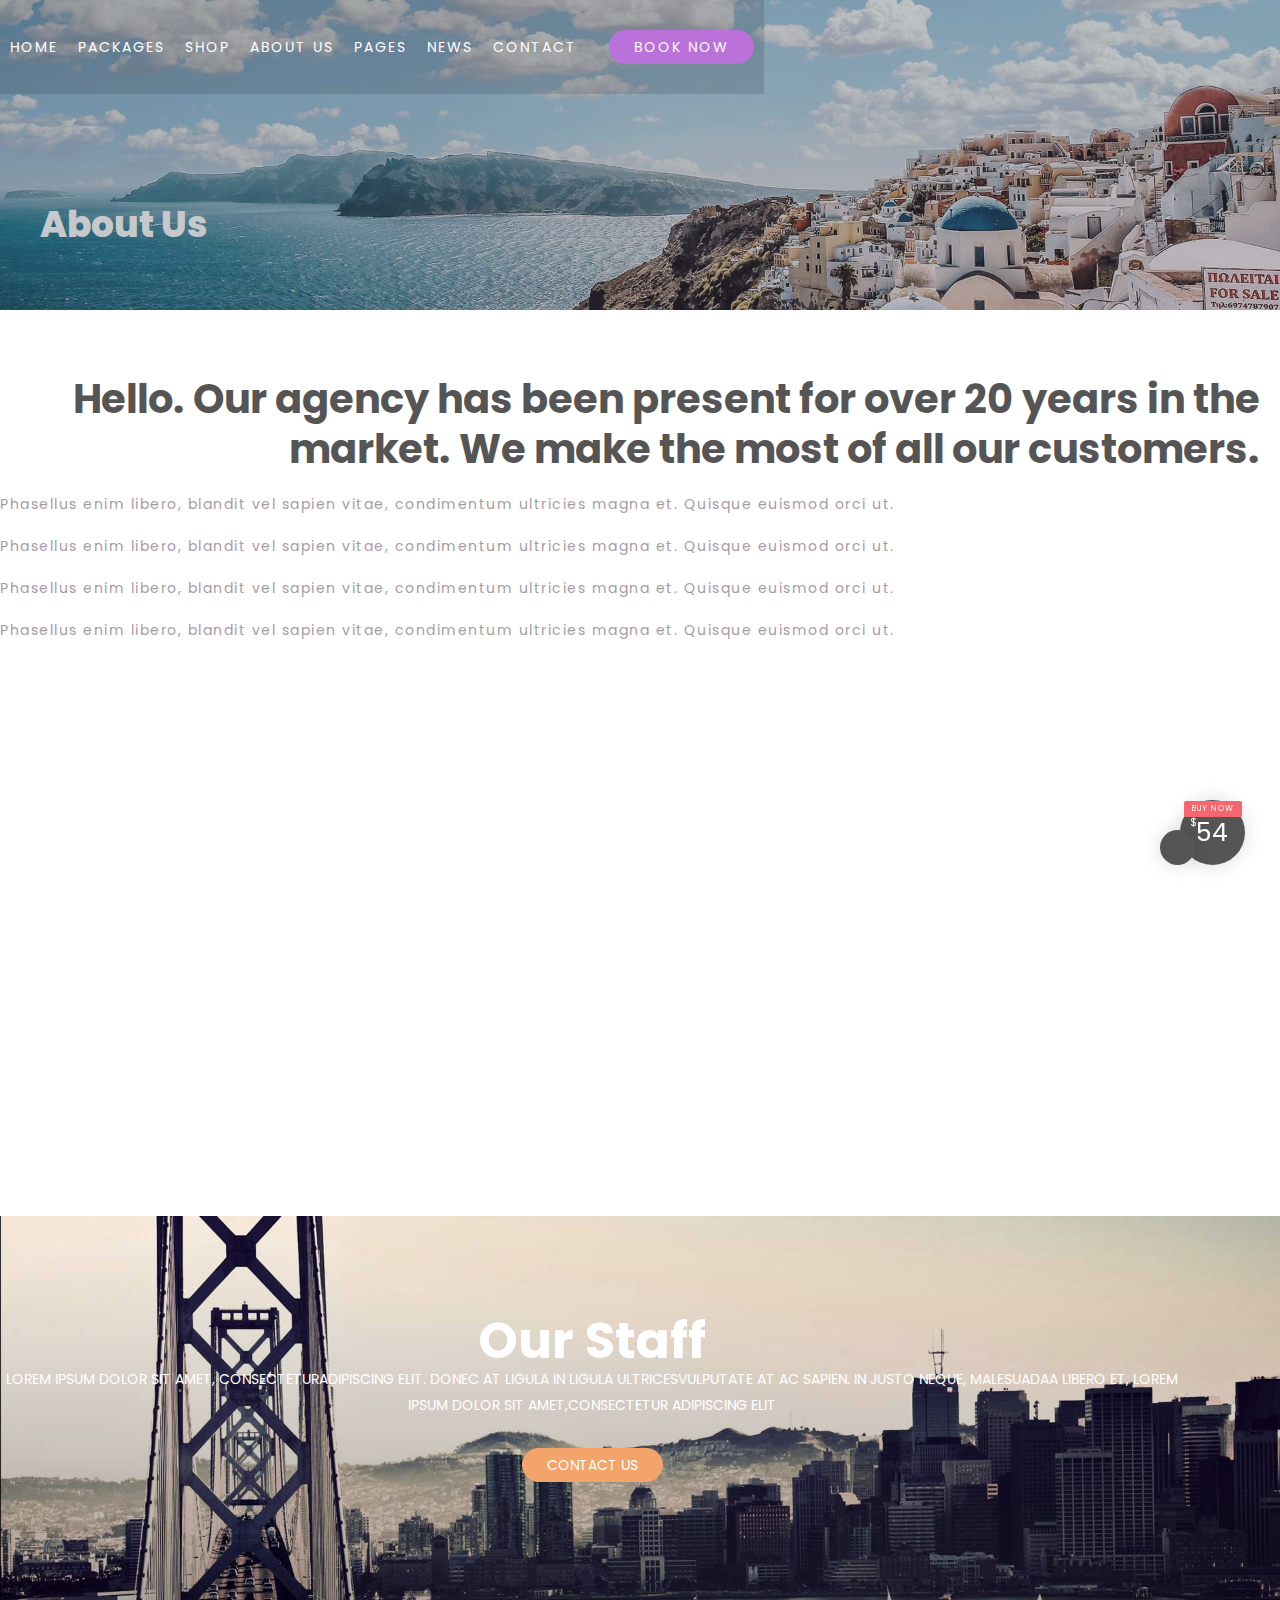
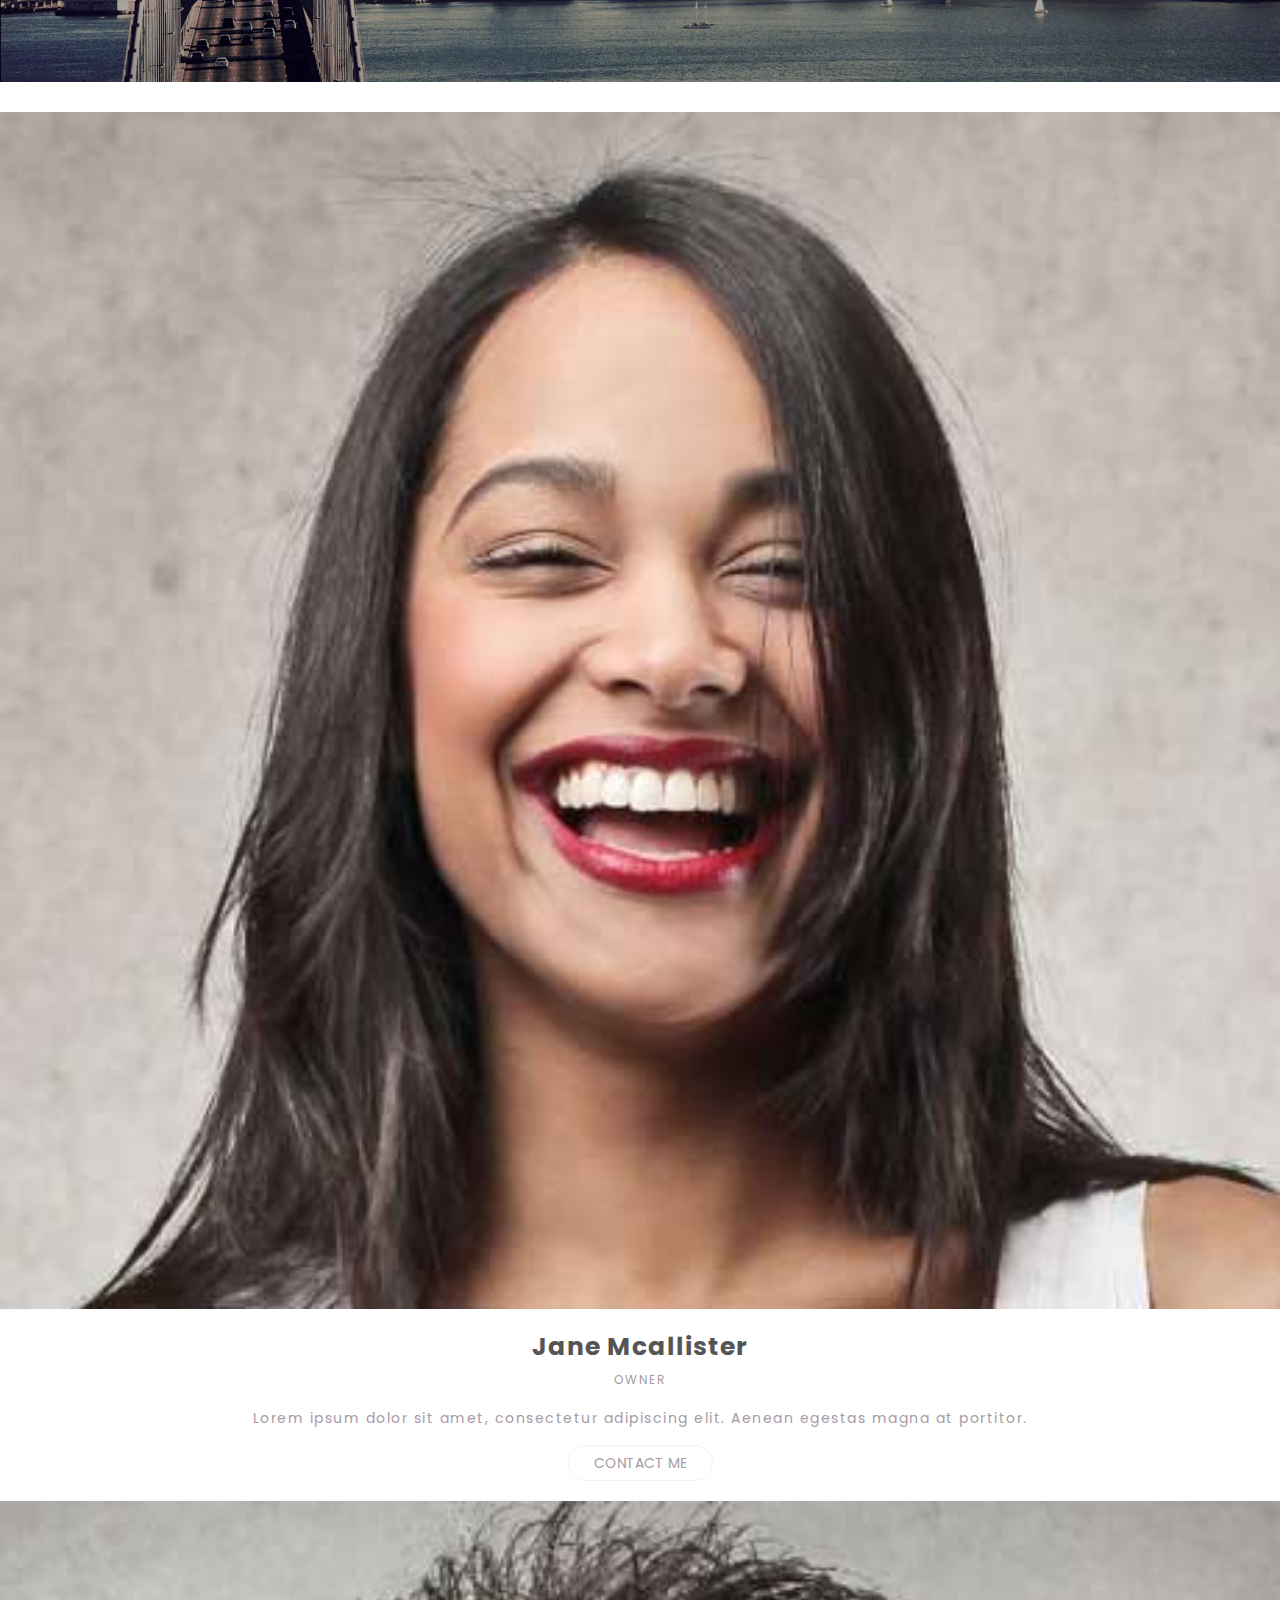
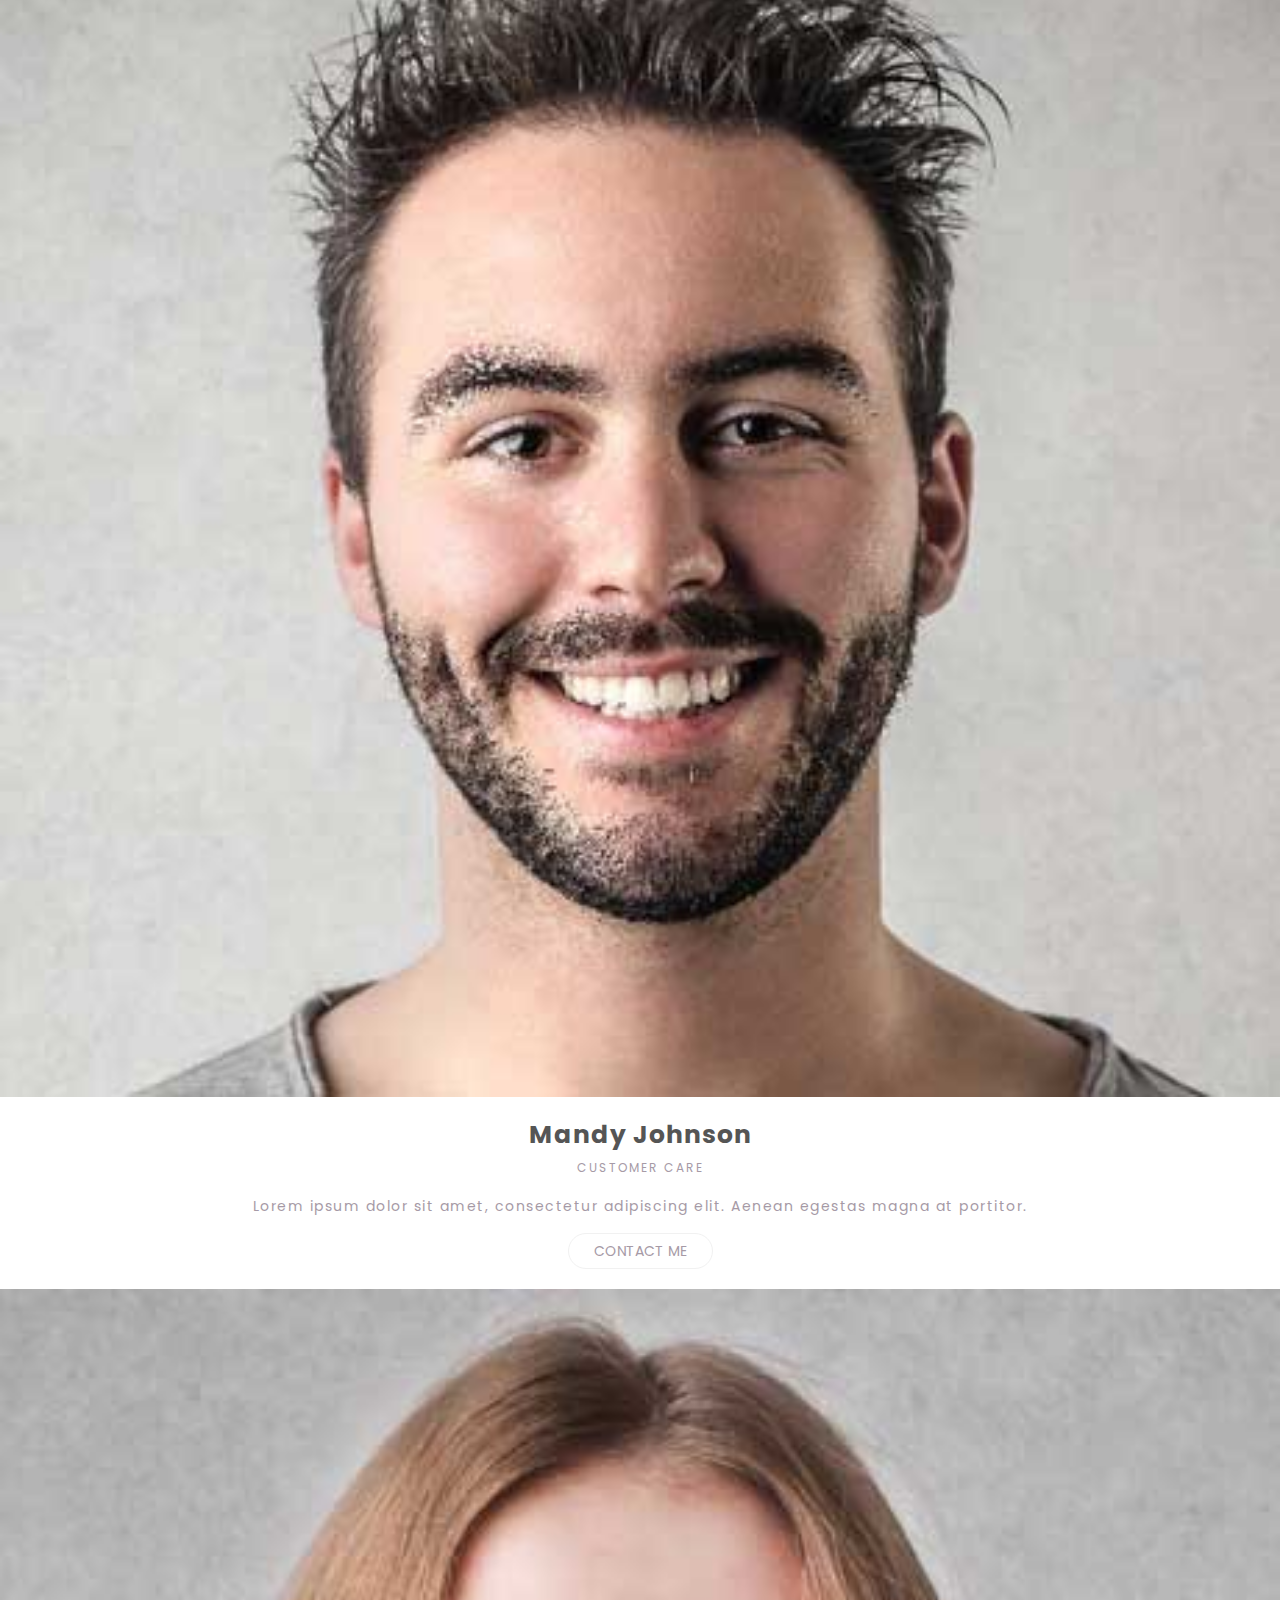
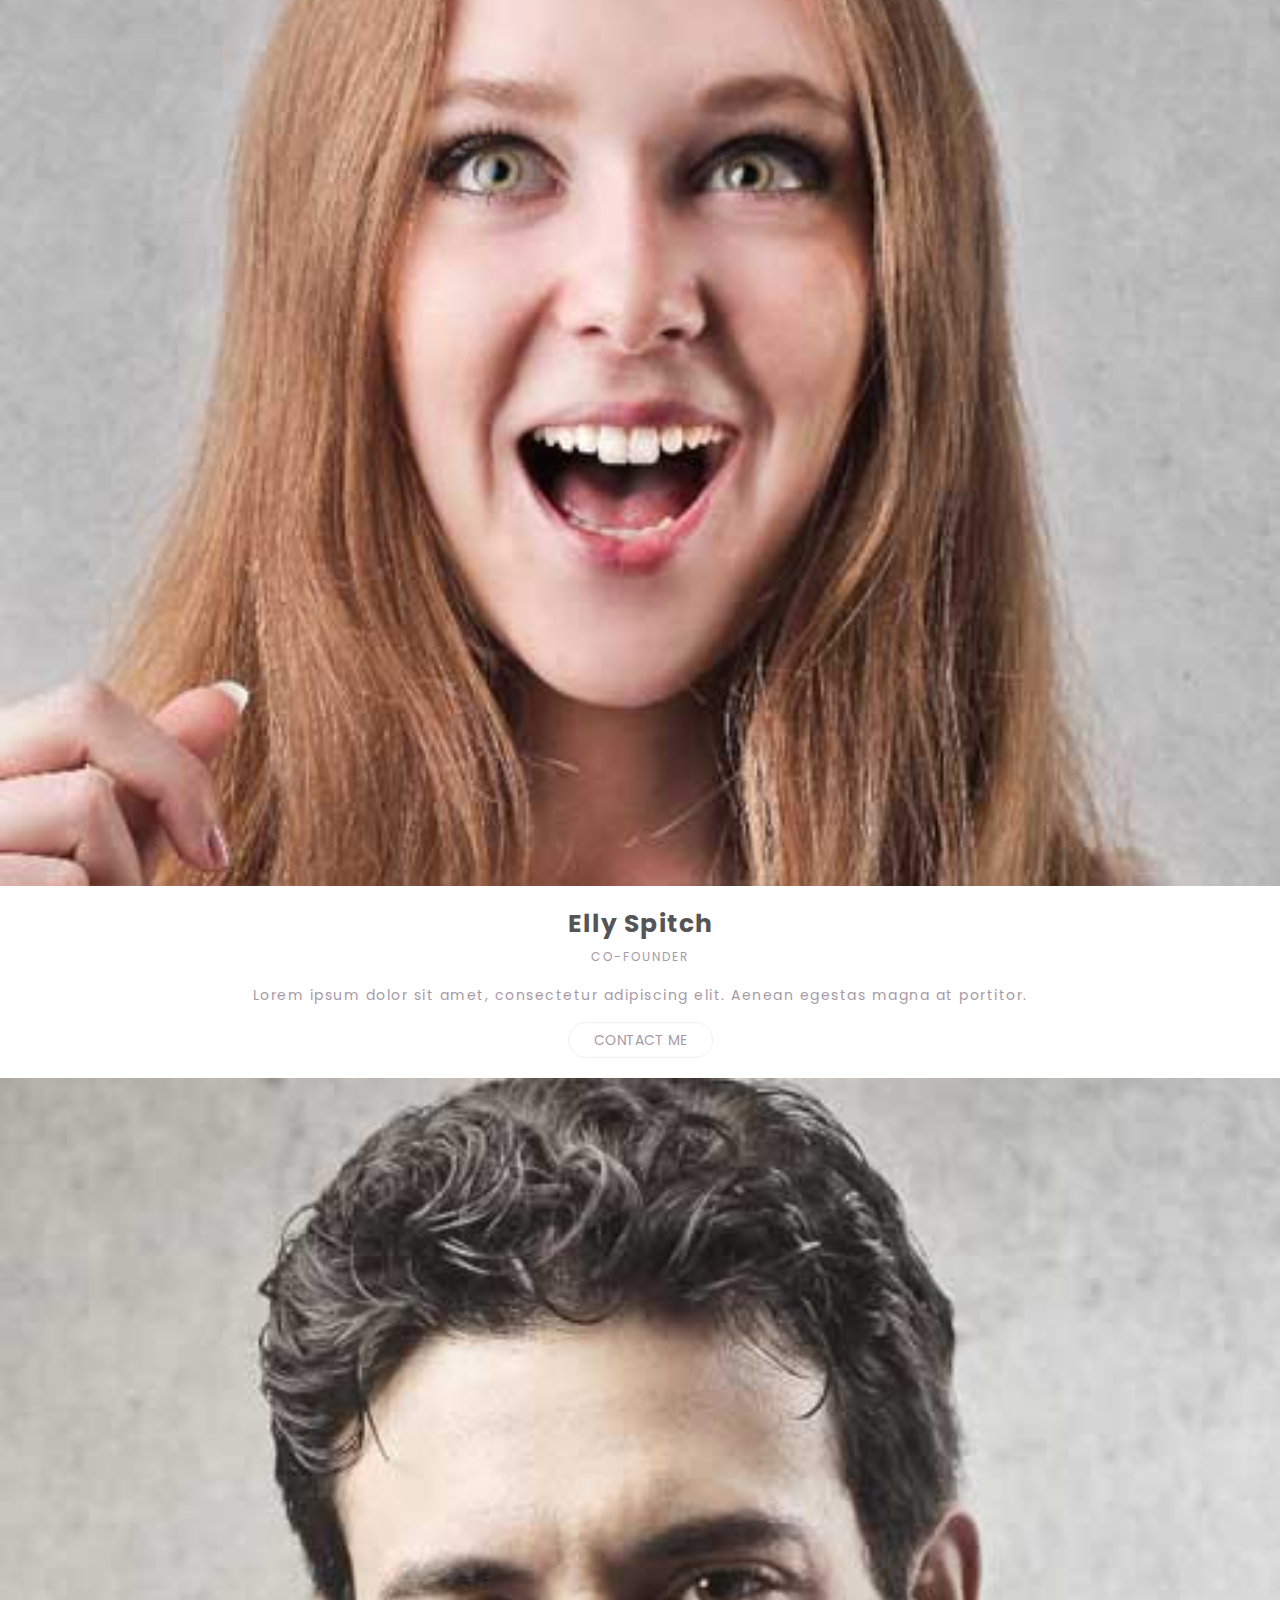
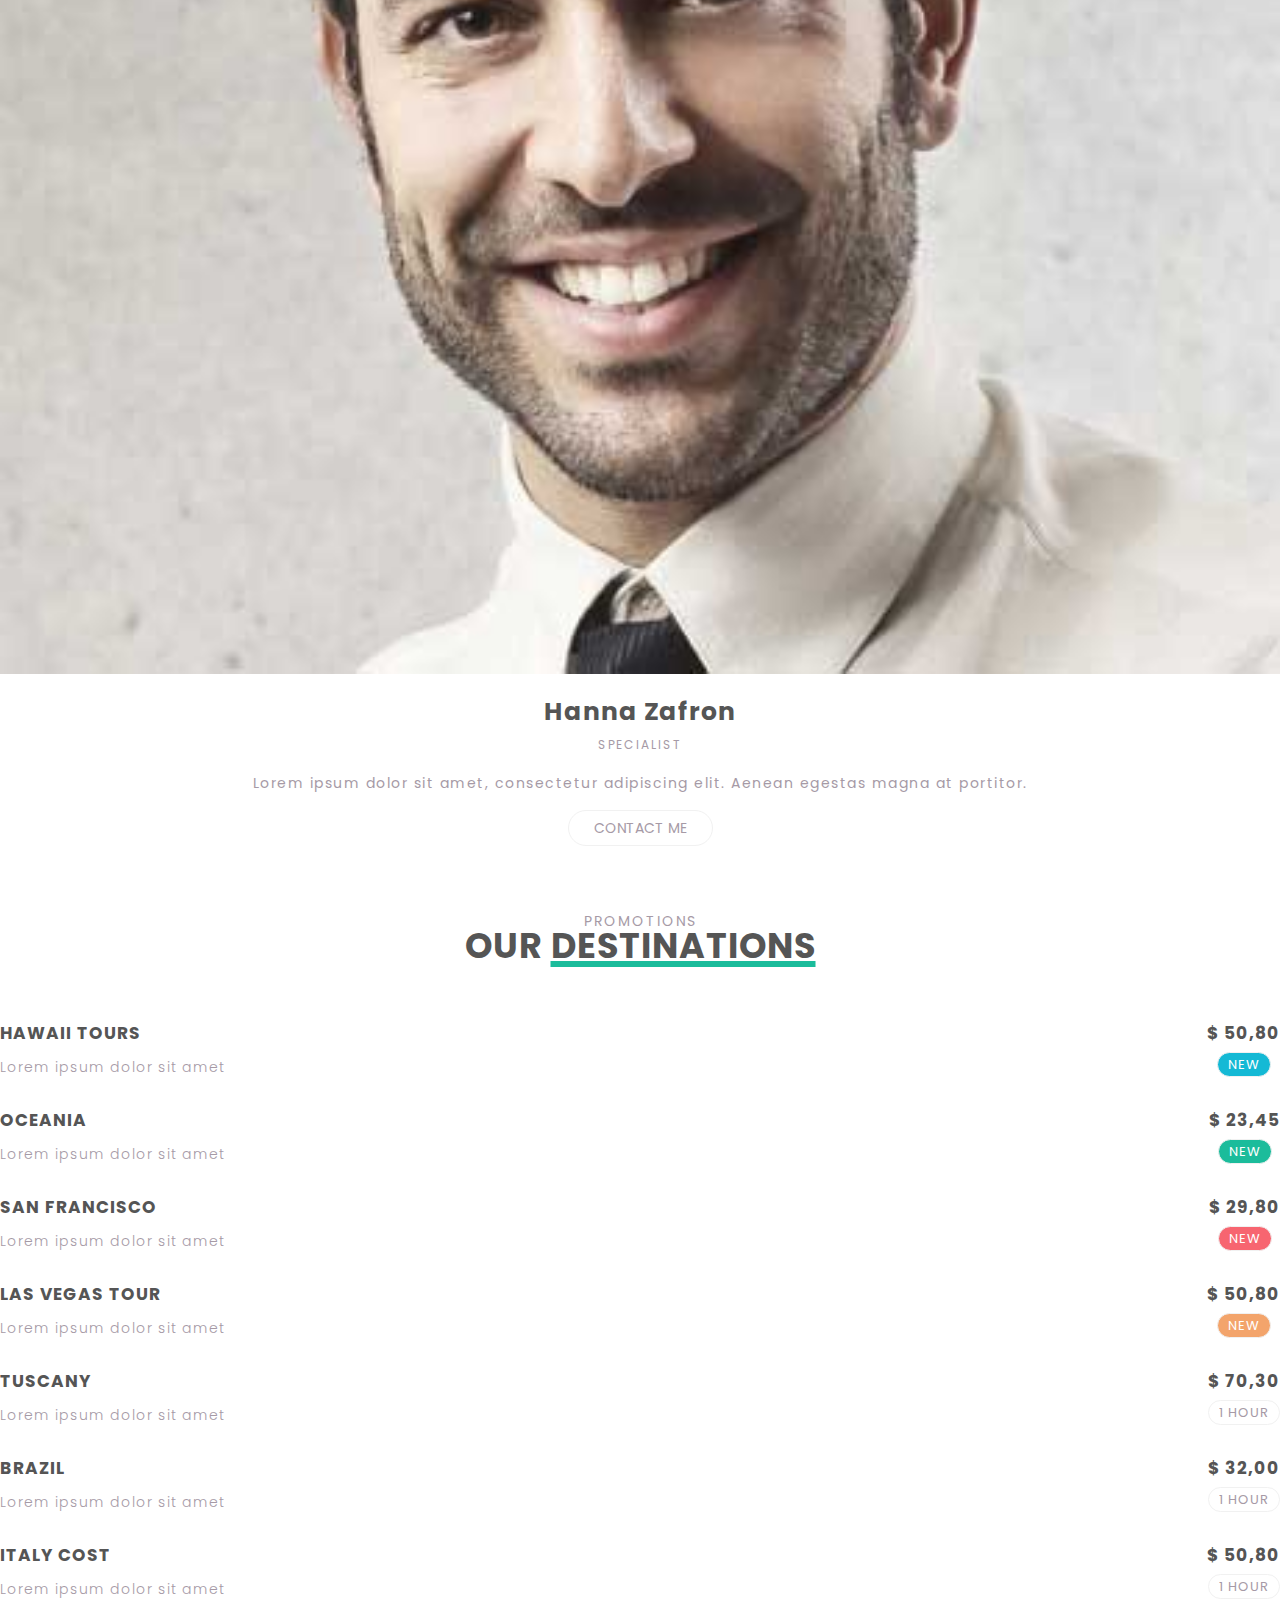
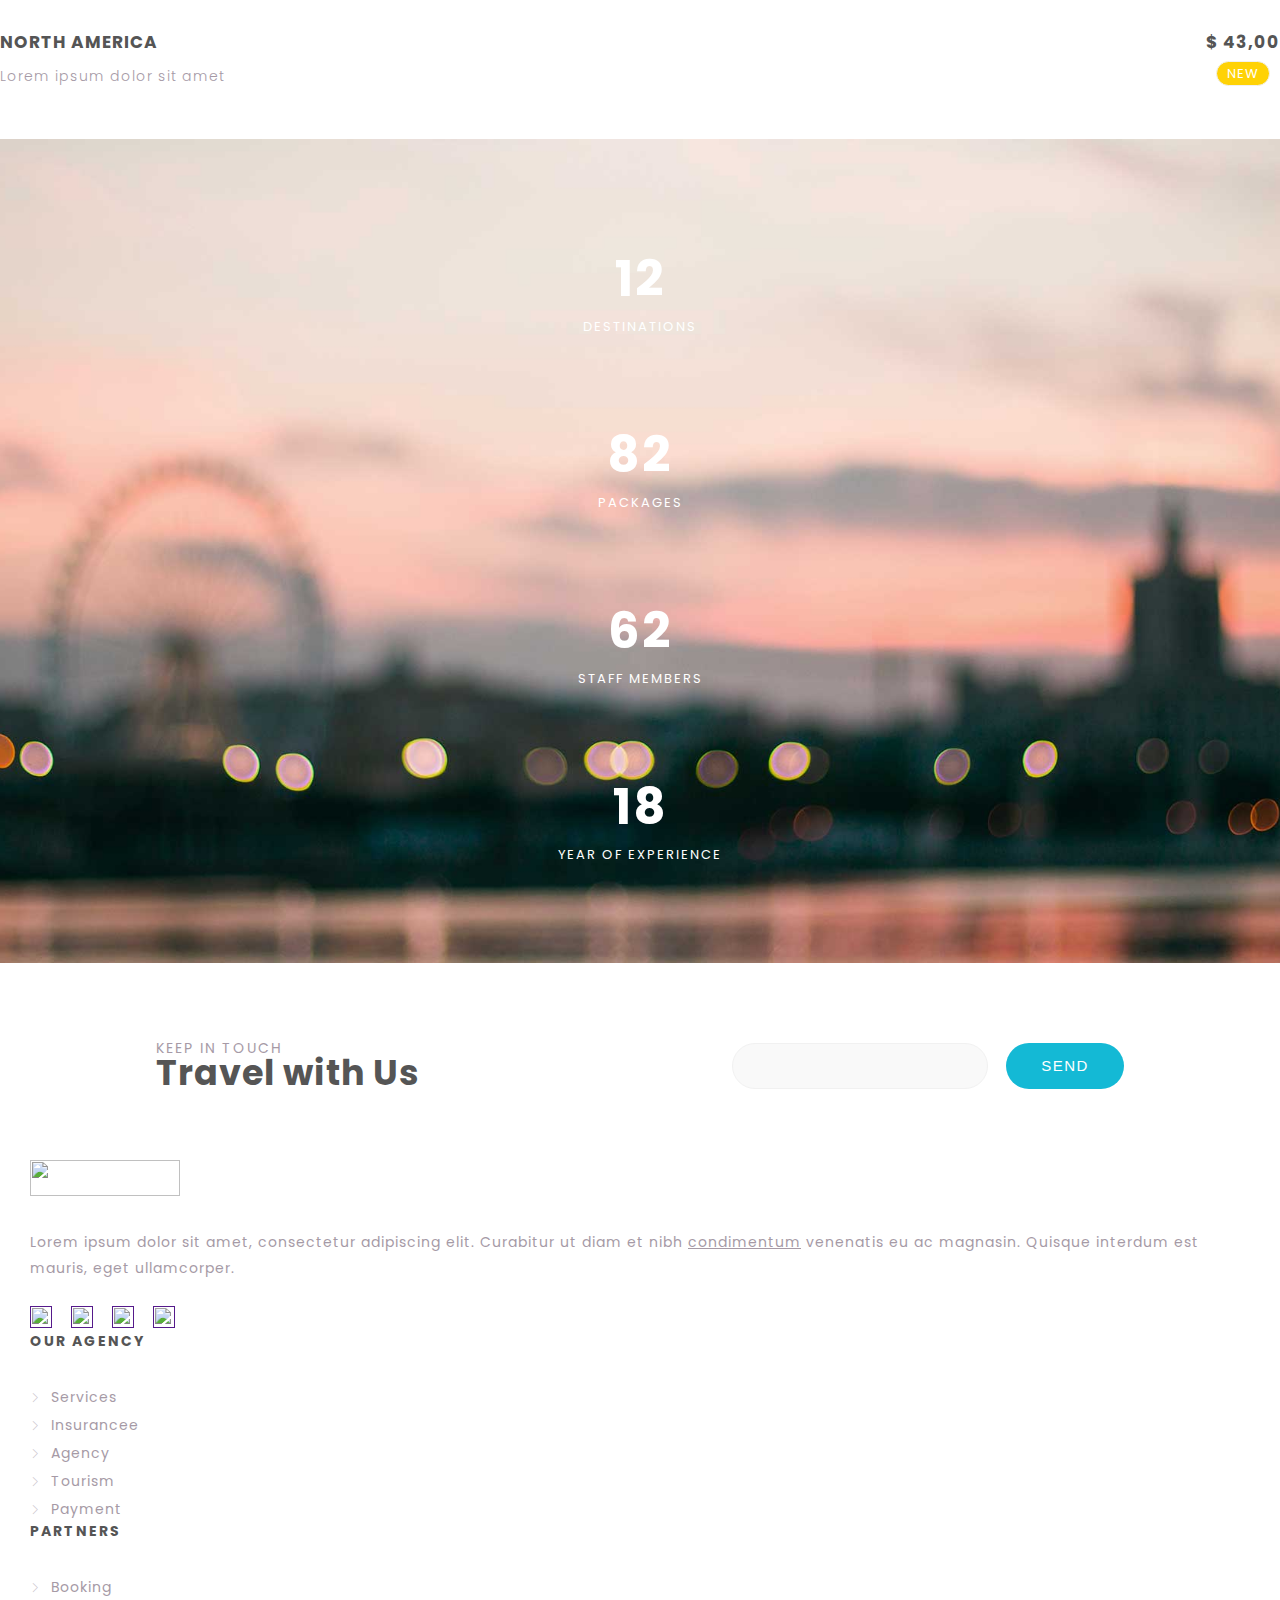
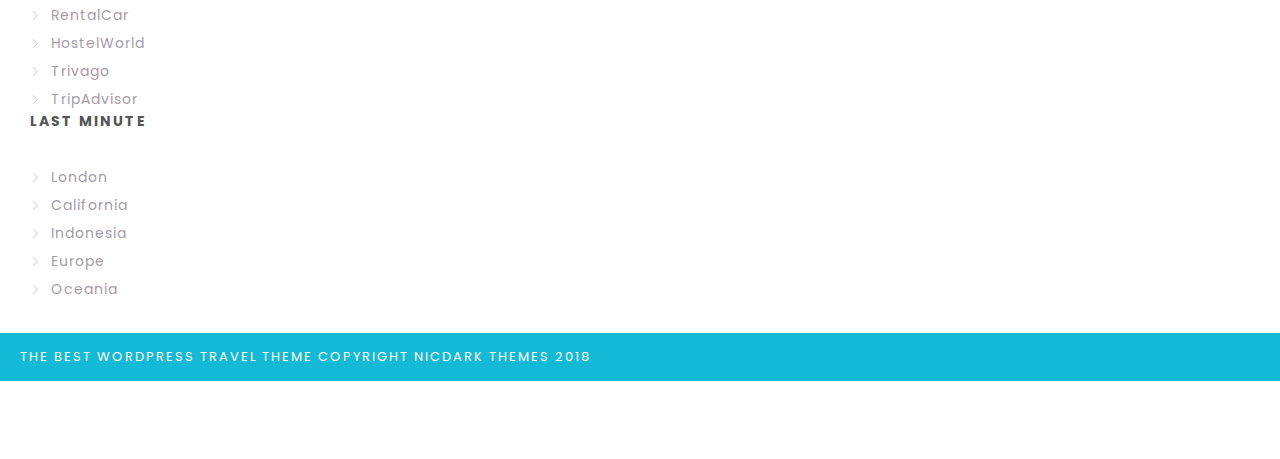
==== commit 1714b932: "upload" ====
--- a/about.html
+++ b/about.html
@@ -96,7 +96,7 @@
                             </ul>
                         </li>
                         <li class="header__list-item">
-                            <a href="" class="header__list-item-link">
+                            <a href="./about.html" class="header__list-item-link">
                                 About us
                             </a>
                             <ul class="header__list-sublist">
@@ -174,7 +174,7 @@
                             </ul>
                         </li>
                         <li class="header__list-item">
-                            <a href="" class="header__list-item-link">
+                            <a href="./news.html" class="header__list-item-link">
                                 News
                             </a>
                             <ul class="header__list-sublist">
@@ -201,7 +201,7 @@
                             </ul>
                         </li>
                         <li class="header__list-item">
-                            <a href="" class="header__list-item-link">
+                            <a href="./contact.html" class="header__list-item-link">
                                 Contact
                             </a>
                             <ul class="header__list-sublist">
@@ -240,235 +240,264 @@
             </div>
         </div>
 
-        <div class="grid wide content">
-            <!-- Content Promotions -->
-            <div class="row promotions">
-                <div class="grid wide">
-                    <div class="row promotions__list">
-                        <div class="col l-3 m-12 c-12">
-                            <div class="promotions__list-item">
-                                <div class="promotions__list-item-wrap-img">
-                                    <img src="./assets/img/shop/shop-1.jpg" alt="" class="promotions__list-item-img">
-                                
-                                </div>
-                                <div class="promotions__list-item-container-text">
-                                    <div class="promotions__list-item-text-dest">
-                                        <span>Bora Bora</span>
-                                        <p>
-                                            <i class="fas fa-star"></i>
-                                            <i class="fas fa-star"></i>
-                                            <i class="fas fa-star"></i>
-                                            <i class="fas fa-star"></i>
-                                            <i class="fas fa-star"></i>
-                                        </p>
+        <div class="content">
+            <div class="grid wide about__content">
+                <div class="row about__heading-wrap">
+                    <div class="col l-6 m-12 c-12 ">
+                        <h2 class="about__heading">
+                            Hello. Our agency has been present for over 20 years in the market. We make the most of all our customers.
+                        </h2>
+                    </div>
+                    <div class="col l-6 m-12 c-12">
+                        <div class="row">
+                            <div class="col l-6 m-12 c-12">
+                                <div class="about__desc">
+                                    <p>Phasellus enim libero, blandit vel sapien vitae, condimentum ultricies magna et. Quisque euismod orci ut.</p>
+                                    <p>Phasellus enim libero, blandit vel sapien vitae, condimentum ultricies magna et. Quisque euismod orci ut.</p>
+                                </div>
+                            </div>
+                            <div class="col l-6 m-12 c-12">
+                                <div class="about__desc">
+                                    <p>Phasellus enim libero, blandit vel sapien vitae, condimentum ultricies magna et. Quisque euismod orci ut.</p>
+                                    <p>Phasellus enim libero, blandit vel sapien vitae, condimentum ultricies magna et. Quisque euismod orci ut.</p>
+                                </div>
+                            </div>
+                            
+                        </div>
+                    </div>
+                </div>
+                <div class="row">
+                    <div class="about__video">
+                        <!-- <video src="https://youtu.be/UM1O-4ll-vU" controls></video> -->
+                        <iframe width="100%" height="100%" src="https://www.youtube.com/embed/UM1O-4ll-vU" title="YouTube video player" frameborder="0" allow="accelerometer; autoplay; clipboard-write; encrypted-media; gyroscope; picture-in-picture" allowfullscreen></iframe>
+                    </div>
+                </div>
+            </div>
+    
+            <div class="grid about__contact">
+                <div class="about__contact-wrap">
+                    <div class="about--cover"></div>
+                    <div class="col l-6 l-o-6 m-12 c-12">
+                        <div class="about__contact-container">
+                            <h1 class="about__contact-heading">Our Staff</h1>
+                            <p class="about__contact-desc">LOREM IPSUM DOLOR SIT AMET, CONSECTETURADIPISCING ELIT. DONEC AT LIGULA IN LIGULA ULTRICESVULPUTATE AT AC SAPIEN. IN JUSTO NEQUE, MALESUADAA LIBERO ET, LOREM IPSUM DOLOR SIT AMET,CONSECTETUR ADIPISCING ELIT</p>
+                            <a href="" class="about__contact-btn btn s-btn bgcolor-orange">CONTACT US</a>
+                        </div>
+                    </div>
+                </div>
+                <div class="row about__contact-info">
+                    <div class="grid wide">
+                        <div class="row">
+                            <div class="col l-3">
+                                <div class="about__contact-item">
+                                    <img src="./assets/img/about/staff-1.jpg" alt="" class="about__contact-item-img">
+                                    <div class="about__contact-item-container">
+                                        <h2 class="about__contact-item-name">Jane Mcallister</h2>
+                                        <span class="about__contact-item-role">OWNER</span>
+                                        <p class="about__contact-item-desc">Lorem ipsum dolor sit amet, consectetur adipiscing elit. Aenean egestas magna at portitor.</p>
+                                        <a href="" class="about__contact-item-btn btn s-btn">CONTACT ME</a>
                                     </div>
-                                
-                                    <div class="promotions__list-item-text-desc">
-                                        <span>
-                                            $1,000.00 - $2,000.00
-                                        </span>
+                                </div>
+                            </div>
+                            <div class="col l-3">
+                                <div class="about__contact-item">
+                                    <img src="./assets/img/about/staff-2.jpg" alt="" class="about__contact-item-img">
+                                    <div class="about__contact-item-container">
+                                        <h2 class="about__contact-item-name">Mandy Johnson</h2>
+                                        <span class="about__contact-item-role">CUSTOMER CARE</span>
+                                        <p class="about__contact-item-desc">Lorem ipsum dolor sit amet, consectetur adipiscing elit. Aenean egestas magna at portitor.</p>
+                                        <a href="" class="about__contact-item-btn btn s-btn">CONTACT ME</a>
                                     </div>
-                                    <a href="" class="btn s-btn promotions__list-item-btn">SELECT OPTIONS</a>
-                                </div>
-                            </div>
-                        </div>
-                        <div class="col l-3 m-12 c-12">
-                            <div class="promotions__list-item">
-                                <div class="promotions__list-item-wrap-img">
-                                    <img src="./assets/img/shop/shop-2.jpg" alt="" class="promotions__list-item-img">
-                                
-                                </div>
-                                <div class="promotions__list-item-container-text">
-                                    <div class="promotions__list-item-text-dest">
-                                        <span>Hawaii Coast</span>
-                                        <p>
-                                            <i class="fas fa-star"></i>
-                                            <i class="fas fa-star"></i>
-                                            <i class="fas fa-star"></i>
-                                            <i class="fas fa-star"></i>
-                                            <i class="fas fa-star"></i>
-                                        </p>
+                                </div>
+                            </div>
+                            <div class="col l-3">
+                                <div class="about__contact-item">
+                                    <img src="./assets/img/about/staff-3.jpg" alt="" class="about__contact-item-img">
+                                    <div class="about__contact-item-container">
+                                        <h2 class="about__contact-item-name">Elly Spitch</h2>
+                                        <span class="about__contact-item-role">CO-FOUNDER</span>
+                                        <p class="about__contact-item-desc">Lorem ipsum dolor sit amet, consectetur adipiscing elit. Aenean egestas magna at portitor.</p>
+                                        <a href="" class="about__contact-item-btn btn s-btn">CONTACT ME</a>
                                     </div>
-                                
-                                    <div class="promotions__list-item-text-desc">
-                                        <span>
-                                            <p class="text-line-through">$1,000.00</p>
-                                            <p class="text-underline">$800.00</span>
-                                        </span>
+                                </div>
+                            </div>
+                            <div class="col l-3">
+                                <div class="about__contact-item">
+                                    <img src="./assets/img/about/staff-4.jpg" alt="" class="about__contact-item-img">
+                                    <div class="about__contact-item-container">
+                                        <h2 class="about__contact-item-name">Hanna Zafron</h2>
+                                        <span class="about__contact-item-role">SPECIALIST</span>
+                                        <p class="about__contact-item-desc">Lorem ipsum dolor sit amet, consectetur adipiscing elit. Aenean egestas magna at portitor.</p>
+                                        <a href="" class="about__contact-item-btn btn s-btn">CONTACT ME</a>
                                     </div>
-                                    <a href="" class="btn s-btn promotions__list-item-btn">ADD TO CART</a>
-                                </div>
-                            </div>
-                        </div>
-                        <div class="col l-3 m-12 c-12">
-                            <div class="promotions__list-item">
-                                <div class="promotions__list-item-wrap-img">
-                                    <img src="./assets/img/shop/shop-3.jpg" alt="" class="promotions__list-item-img">
-                                
-                                </div>
-                                <div class="promotions__list-item-container-text">
-                                    <div class="promotions__list-item-text-dest">
-                                        <span>Jamaica</span>
-                                        <p>
-                                            <i class="fas fa-star"></i>
-                                            <i class="fas fa-star"></i>
-                                            <i class="fas fa-star"></i>
-                                            <i class="fas fa-star"></i>
-                                            <i class="fas fa-star"></i>
-                                        </p>
-                                    </div>
-                                
-                                    <div class="promotions__list-item-text-desc">
-                                        <span>
-                                            $1,000.00 - $2,000.00
-                                        </span>
-                                    </div>
-                                    <a href="" class="btn s-btn promotions__list-item-btn">SELECT OPTIONS</a>
-                                </div>
-                            </div>
-                        </div>
-                        <div class="col l-3 m-12 c-12">
-                            <div class="promotions__list-item">
-                                <div class="promotions__list-item-wrap-img">
-                                    <img src="./assets/img/shop/shop-4.jpg" alt="" class="promotions__list-item-img">
-                                
-                                </div>
-                                <div class="promotions__list-item-container-text">
-                                    <div class="promotions__list-item-text-dest">
-                                        <span>Ko Samui</span>
-                                        <p>
-                                            <i class="fas fa-star"></i>
-                                            <i class="fas fa-star"></i>
-                                            <i class="fas fa-star"></i>
-                                            <i class="fas fa-star"></i>
-                                            <i class="fas fa-star"></i>
-                                        </p>
-                                    </div>
-                                
-                                    <div class="promotions__list-item-text-desc">
-                                        <span>
-                                            <p class="text-line-through">$1,200.00</p>
-                                            <p class="text-underline">$999.00</span>
-                                        </span>
-                                    </div>
-                                    <a href="" class="btn s-btn promotions__list-item-btn">ADD TO CART</a>
-                                </div>
-                            </div>
-                        </div>
-                        <div class="col l-3 m-12 c-12">
-                            <div class="promotions__list-item">
-                                <div class="promotions__list-item-wrap-img">
-                                    <img src="./assets/img/shop/shop-5.jpg" alt="" class="promotions__list-item-img">
-                                
-                                </div>
-                                <div class="promotions__list-item-container-text">
-                                    <div class="promotions__list-item-text-dest">
-                                        <span>Le Seychelles</span>
-                                        <p>
-                                            <i class="fas fa-star"></i>
-                                            <i class="fas fa-star"></i>
-                                            <i class="fas fa-star"></i>
-                                            <i class="fas fa-star"></i>
-                                            <i class="fas fa-star"></i>
-                                        </p>
-                                    </div>
-                                
-                                    <div class="promotions__list-item-text-desc">
-                                        <span>
-                                            $1,000.00 - $2,000.00
-                                        </span>
-                                    </div>
-                                    <a href="" class="btn s-btn promotions__list-item-btn">SELECT OPTIONS</a>
-                                </div>
-                            </div>
-                        </div>
-                        <div class="col l-3 m-12 c-12">
-                            <div class="promotions__list-item">
-                                <div class="promotions__list-item-wrap-img">
-                                    <img src="./assets/img/shop/shop-6.jpg" alt="" class="promotions__list-item-img">
-                                
-                                </div>
-                                <div class="promotions__list-item-container-text">
-                                    <div class="promotions__list-item-text-dest">
-                                        <span>Maldives</span>
-                                        <p>
-                                            <i class="fas fa-star"></i>
-                                            <i class="fas fa-star"></i>
-                                            <i class="fas fa-star"></i>
-                                            <i class="fas fa-star"></i>
-                                            <i class="fas fa-star"></i>
-                                        </p>
-                                    </div>
-                                
-                                    <div class="promotions__list-item-text-desc">
-                                        <span>
-                                            <p class="text-line-through">$900.00</p>
-                                            <p class="text-underline">$500.00</span>
-                                        </span>
-                                    </div>
-                                    <a href="" class="btn s-btn promotions__list-item-btn">ADD TO CART</a>
-                                </div>
-                            </div>
-                        </div>
-                        <div class="col l-3 m-12 c-12">
-                            <div class="promotions__list-item">
-                                <div class="promotions__list-item-wrap-img">
-                                    <img src="./assets/img/shop/shop-7.jpg" alt="" class="promotions__list-item-img">
-                                
-                                </div>
-                                <div class="promotions__list-item-container-text">
-                                    <div class="promotions__list-item-text-dest">
-                                        <span>Phuket</span>
-                                        <p>
-                                            <i class="fas fa-star"></i>
-                                            <i class="fas fa-star"></i>
-                                            <i class="fas fa-star"></i>
-                                            <i class="fas fa-star"></i>
-                                            <i class="fas fa-star"></i>
-                                        </p>
-                                    </div>
-                                
-                                    <div class="promotions__list-item-text-desc">
-                                        <span>
-                                            $1,000.00 - $2,000.00
-                                        </span>
-                                    </div>
-                                    <a href="" class="btn s-btn promotions__list-item-btn">SELECT OPTIONS</a>
-                                </div>
-                            </div>
-                        </div>
-                        <div class="col l-3 m-12 c-12">
-                            <div class="promotions__list-item">
-                                <div class="promotions__list-item-wrap-img">
-                                    <img src="./assets/img/shop/shop-8.jpg" alt="" class="promotions__list-item-img">
-                                
-                                </div>
-                                <div class="promotions__list-item-container-text">
-                                    <div class="promotions__list-item-text-dest">
-                                        <span>Polynesia</span>
-                                        <p>
-                                            <i class="fas fa-star"></i>
-                                            <i class="fas fa-star"></i>
-                                            <i class="fas fa-star"></i>
-                                            <i class="fas fa-star"></i>
-                                            <i class="fas fa-star"></i>
-                                        </p>
-                                    </div>
-                                
-                                    <div class="promotions__list-item-text-desc">
-                                        <span>
-                                            $1,600.00
-                                        </span>
-                                    </div>
-                                    <a href="" class="btn s-btn promotions__list-item-btn">ADD TO CART</a>
-                                </div>
-                            </div>
-                        </div>
-                    </div>
-                </div>
-                
-            </div> 
+                                </div>
+                            </div>
+                        </div>
+                    </div>
+                </div>
+            </div>
+
+            <div class="grid wide about__promotions">
+                <div class="row">
+                    <header class="col l-12 m-12 c-12 content__header-base">
+                        <p>PROMOTIONS</p>
+                        <h1>OUR 
+                            <span style="text-decoration: underline 6px solid #1BBC9B;">DESTINATIONS</span> 
+                        </h1>
+                    </header>
+                </div>
+                <div class="row">
+                    <div class="col l-6 m-12 c-12">
+                        <div class="about__promotions-item">
+                            <div>
+                                <h2>HAWAII TOURS</h2>
+                                <p class="about__promotions-item-desc">Lorem ipsum dolor sit amet</p>
+                            </div>
+                            <div>
+                                <h2>$ 50,80</h2>
+                                <div class="about__promotions-item-type">
+                                    <span class="bgcolor-blue" style="color: var(--white-color);">NEW</span>
+                                </div>
+                            </div>
+                        </div>
+                    </div>
+                    <div class="col l-6 m-12 c-12">
+                        <div class="about__promotions-item">
+                            <div>
+                                <h2>OCEANIA</h2>
+                                <p class="about__promotions-item-desc">Lorem ipsum dolor sit amet</p>
+                            </div>
+                            <div>
+                                <h2>$ 23,45</h2>
+                                <div class="about__promotions-item-type">
+                                    <span class="bgcolor-green" style="color: var(--white-color);">NEW</span>
+                                </div>
+                            </div>
+                        </div>
+                    </div>
+                    <div class="col l-6 m-12 c-12">
+                        <div class="about__promotions-item">
+                            <div>
+                                <h2>SAN FRANCISCO</h2>
+                                <p class="about__promotions-item-desc">Lorem ipsum dolor sit amet</p>
+                            </div>
+                            <div>
+                                <h2>$ 29,80</h2>
+                                <div class="about__promotions-item-type">
+                                    <span class="bgcolor-red" style="color: var(--white-color);">NEW</span>
+                                </div>
+                            </div>
+                        </div>
+                    </div>
+                    <div class="col l-6 m-12 c-12">
+                        <div class="about__promotions-item">
+                            <div>
+                                <h2>LAS VEGAS TOUR</h2>
+                                <p class="about__promotions-item-desc">Lorem ipsum dolor sit amet</p>
+                            </div>
+                            <div>
+                                <h2>$ 50,80</h2>
+                                <div class="about__promotions-item-type">
+                                    <span class="bgcolor-orange" style="color: var(--white-color);">NEW</span>
+                                </div>
+                            </div>
+                        </div>
+                    </div>
+                    <div class="col l-6 m-12 c-12">
+                        <div class="about__promotions-item">
+                            <div>
+                                <h2>TUSCANY</h2>
+                                <p class="about__promotions-item-desc">Lorem ipsum dolor sit amet</p>
+                            </div>
+                            <div>
+                                <h2>$ 70,30</h2>
+                                <div class="about__promotions-item-type">
+                                    <span style="color: var(--text-color);">1 HOUR</span>
+                                </div>
+                            </div>
+                        </div>
+                    </div>
+                    <div class="col l-6 m-12 c-12">
+                        <div class="about__promotions-item">
+                            <div>
+                                <h2>BRAZIL</h2>
+                                <p class="about__promotions-item-desc">Lorem ipsum dolor sit amet</p>
+                            </div>
+                            <div>
+                                <h2>$ 32,00</h2>
+                                <div class="about__promotions-item-type">
+                                    <span style="color: var(--text-color);">1 HOUR</span>
+                                </div>
+                            </div>
+                        </div>
+                    </div>
+                    <div class="col l-6 m-12 c-12">
+                        <div class="about__promotions-item">
+                            <div>
+                                <h2>ITALY COST</h2>
+                                <p class="about__promotions-item-desc">Lorem ipsum dolor sit amet</p>
+                            </div>
+                            <div>
+                                <h2>$ 50,80</h2>
+                                <div class="about__promotions-item-type">
+                                    <span style="color: var(--text-color);">1 HOUR</span>
+                                </div>
+                            </div>
+                        </div>
+                    </div>
+                    <div class="col l-6 m-12 c-12">
+                        <div class="about__promotions-item">
+                            <div>
+                                <h2>NORTH AMERICA</h2>
+                                <p class="about__promotions-item-desc">Lorem ipsum dolor sit amet</p>
+                            </div>
+                            <div>
+                                <h2>$ 43,00</h2>
+                                <div class="about__promotions-item-type">
+                                    <span class="bgcolor-yellow" style="color: var(--white-color);">NEW</span>
+                                </div>
+                            </div>
+                        </div>
+                    </div>
+                </div>
+            </div>
+
+            <div class="grid about__total">
+                <div class="row">
+                    <div class="grid wide">
+                        <div class="row">
+                            <div class="col l-3 m-6 c-12">
+                                <div class="about__total-item">
+                                    <h1>12</h1>
+                                    <p>DESTINATIONS</p>
+                                </div>
+                            </div>
+                            <div class="col l-3 m-6 c-12">
+                                <div class="about__total-item">
+                                    <h1>82</h1>
+                                    <p>PACKAGES</p>
+                                </div>
+                            </div>
+                            <div class="col l-3 m-6 c-12">
+                                <div class="about__total-item">
+                                    <h1>62</h1>
+                                    <p>STAFF MEMBERS</p>
+                                </div>
+                            </div>
+                            <div class="col l-3 m-6 c-12">
+                                <div class="about__total-item">
+                                    <h1>18</h1>
+                                    <p>YEAR OF EXPERIENCE</p>
+                                </div>
+                            </div>
+                        </div>
+                    </div>
+                </div>
+            </div>
         </div>
+
+
+
 
         <!-- Footer -->
         <footer class="footer">
@@ -751,7 +780,7 @@
                 </ul>
             </li>
             <li class="mobile-header__list-item">
-                <a href="" class="mobile-header__list-item-link">
+                <a href="./about.html" class="mobile-header__list-item-link">
                     About us
                 </a>
                 <ul class="mobile-header__list-sublist">
@@ -826,7 +855,7 @@
                 </ul>
             </li>
             <li class="mobile-header__list-item">
-                <a href="" class="mobile-header__list-item-link">
+                <a href="./news.html" class="mobile-header__list-item-link">
                     News
                 </a>
                 <ul class="mobile-header__list-sublist">
@@ -852,7 +881,7 @@
                 </ul>
             </li>
             <li class="mobile-header__list-item">
-                <a href="" class="mobile-header__list-item-link">
+                <a href="./contact.html" class="mobile-header__list-item-link">
                     Contact
                 </a>
                 <ul class="mobile-header__list-sublist">
--- a/assets/css/base.css
+++ b/assets/css/base.css
@@ -88,6 +88,10 @@
     background-color: var(--gray-color);
 }
 
+.text-white {
+    color: var(--white-color) !important;
+}
+
 .text-right {
     text-align: right;
 }
--- a/assets/css/about.css
+++ b/assets/css/about.css
@@ -1,3 +1,213 @@
 .slider {
     background-image: url(../img/content/view3.jpg);
+}
+
+.about__content {
+    padding: 64px 0;
+}
+
+.about__heading {
+    font-size: 4rem;
+    color: var(--gray-color);
+    line-height: 5rem;
+    text-align: right;
+    padding-left: 30px;
+    padding-right: 20px;
+}
+
+.about__desc {
+    font-size: 1.4rem;
+    line-height: 2.4rem;
+    color: var(--text-color);
+    letter-spacing: 1.5px;
+}
+
+.about__desc p {
+    padding-top: 18px;
+}
+
+.about__video {
+    width: 60%;
+    height: 510px;
+    margin: 0 auto;
+    padding-top: 60px;
+}
+
+.about__contact-wrap {
+    background-image: url(../img/about/about-contact.jpg);
+    background-position: center;
+    background-size: cover;
+    background-repeat: no-repeat;
+    position: relative;
+}
+
+.about--cover {
+    position: absolute;
+    top: 0;
+    left: 0;
+    right: 0;
+    bottom: 0;
+    background: linear-gradient(to top, rgba(0,0,0,0.4) 0%, rgba(0,0,0,0) 100%);
+}
+
+.about__contact-wrap {
+    padding-top: 100px;
+    padding-bottom: 200px;
+}
+
+.about__contact-container {
+    position: relative;
+    display: flex;
+    flex-direction: column;
+    padding-right: 96px;
+    z-index: 1;
+}
+
+.about__contact-heading {
+    font-size: 5rem;
+    line-height: 5rem;
+    color: var(--white-color);
+    text-align: center;
+    margin-top: 0;
+}
+
+.about__contact-desc {
+    font-size: 1.4rem;
+    line-height: 2.6rem;
+    color: var(--white-color);
+    text-align: center;
+}
+
+.about__contact-btn {
+    color: var(--white-color);
+    display: flex;
+    flex-direction: column;
+    justify-content: center;
+    align-items: center;
+    margin: 0 auto;
+    margin-top: 30px;
+}
+
+.about__contact-info {
+    padding-top: 30px;
+}
+
+.about__contact-item-container {
+    padding: 20px;
+    text-align: center;
+    display: flex;
+    flex-direction: column;
+    align-items: center;
+    margin: 0 auto;
+}
+
+.about__contact-item-img {
+    width: 100%;
+    object-fit: cover;
+}
+
+.about__contact-item-name {
+    font-size: 2.5rem;
+    line-height: 2.5rem;
+    color: var(--gray-color);
+    letter-spacing: 1px;
+}
+
+.about__contact-item-role {
+    font-size: 1.2rem;
+    display: block;
+    line-height: 1.2rem;
+    color: var(--text-color);
+    padding: 15px 0 20px;
+    letter-spacing: 2px;
+}
+
+.about__contact-item-desc {
+    font-size: 1.4rem;
+    line-height: 2.4rem;
+    color: var(--text-color);
+    letter-spacing: 1.5px;
+    padding-bottom: 15px;
+}
+
+.about__contact-item-btn {
+    color: var(--text-color);
+    display: flex;
+    flex-direction: column;
+    justify-content: center;
+    align-items: center;
+    margin: 0 auto;
+    border: 1px solid #f1f1f1;
+}
+
+.about__promotions {
+    padding-top: 48px;
+    padding-bottom: 48px;
+}
+
+.about__promotions-item {
+    display: flex;
+    justify-content: space-between;
+    margin-top: 30px;
+}
+
+.about__promotions-item h2 {
+    font-size: 1.7rem;
+    line-height: 1.7rem;
+    color: var(--gray-color);
+    letter-spacing: 1px;
+    padding-bottom: 10px;
+}
+
+.about__promotions-item-desc {
+    color: var(--text-color);
+    font-size: 1.4rem;
+    line-height: 3rem;
+    letter-spacing: 1px;
+    font-weight: 300;
+}
+
+.about__promotions-item-type {
+    display: flex;
+    flex-direction: column;
+    align-items: center;
+    justify-content: center;
+}
+
+.about__promotions-item-type span {
+    font-size: 1.3rem;
+    line-height: 1.3rem;
+    letter-spacing: 1px;
+    border: 1px solid #F1F1F1;
+    border-radius: 38px;
+    padding: 5px 10px;
+    cursor: default;
+}
+
+.about__total {
+    background-image: url(../img/about/total.jpg);
+    background-position: center;
+    background-size: cover;
+    background-repeat: no-repeat;
+    padding: 60px 0;
+}
+
+.about__total-item {
+    display: flex;
+    flex-direction: column;
+    align-items: center;
+    justify-content: center;
+    color: var(--white-color);
+    letter-spacing: 2px;
+    padding: 40px 0;
+}
+
+.about__total-item h1 {
+    font-size: 5rem;
+    line-height: 8rem;
+    margin: 0;
+}
+
+.about__total-item {
+    font-size: 1.3rem;
 }--- a/assets/css/responsive.css
+++ b/assets/css/responsive.css
@@ -100,6 +100,26 @@
 
     .slider__select {
         width: 100%;
+    }
+
+    /* About */
+    .about__content {
+        width: 90%;
+    }
+    .about__heading {
+        text-align: center;
+        padding-bottom: 30px;
+    }
+    .about__desc p {
+        text-align: center;
+    }
+    .about__video {
+        width: 90%;
+    }
+    .about__contact-container {
+        width: 90%;
+        margin: 0 auto;
+        padding-right: 0;
     }
 }
 
@@ -159,4 +179,22 @@
         padding-left: 30px;
         padding-right: 30px;
     }
+
+    /* About */
+    .about__video {
+        height: 300px;
+    }
+    .about__promotions-item {
+        width: 90%;
+        margin-left: auto;
+        margin-right: auto;
+    }
+
+    /* Contact */
+    .contact__form {
+        padding: 30px 30px 0;
+    }
+    .contact__phone h1 {
+        font-size: 5rem;
+    }
 }